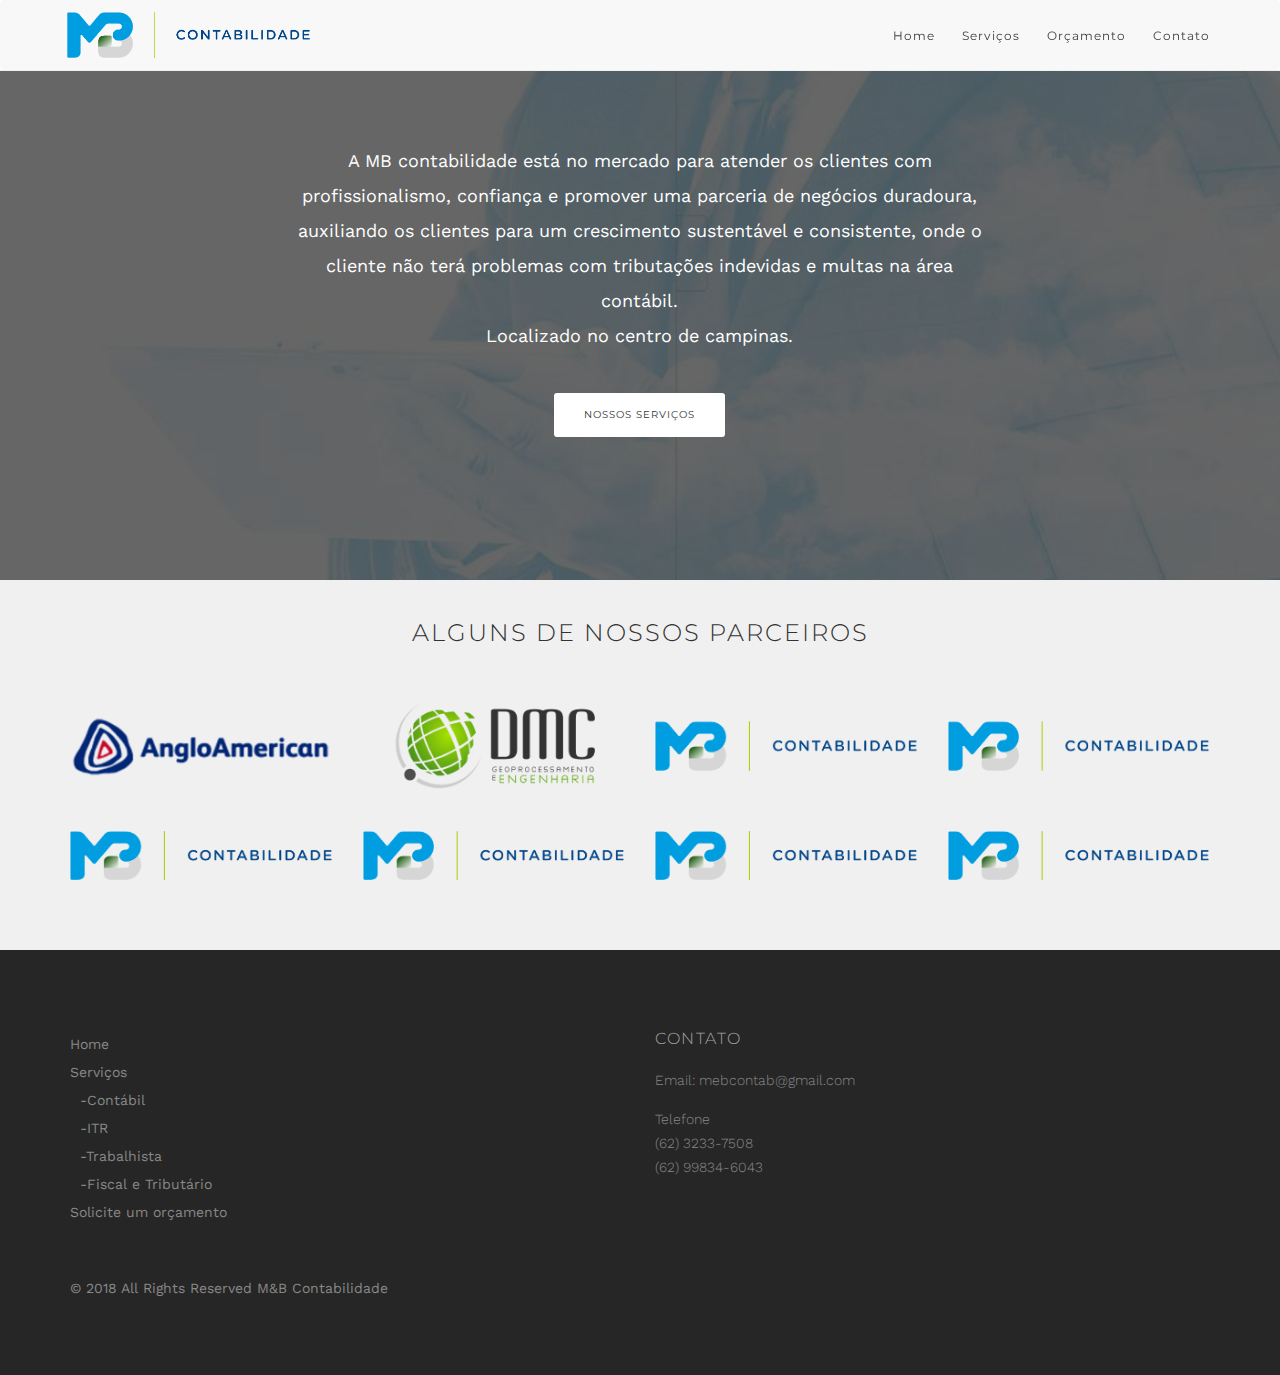
==== index.html @ 2c7b7f43 "site quase pronto" ====
<!DOCTYPE html>
<html lang="en">
	<head>
		<meta charset="UTF-8">
		<meta http-equiv="X-UA-Compatible" content="IE=edge">
		<meta name="viewport" content="width=device-width">
		<meta name="viewport" content="width=device-width, initial-scale=1">
		<!--[if IE]><meta http-equiv='X-UA-Compatible' content='IE=edge,chrome=1'><![endif]-->
		<meta name="viewport" content="width=device-width, initial-scale=1, maximum-scale=1">

		<title>Home Text &mdash; Mevis</title>

		<!-- Css Starts-->

		<!-- Bootstrap CSS -->
		<link href="css/bootstrap.min.css" rel="stylesheet">

		<!-- Font Icons CSS -->
		<link href="css/font-awesome.min.css" rel="stylesheet">
		<link href="css/pe-icon-7-stroke.css" rel="stylesheet">

		<!-- Meanmenu CSS -->
		<link href="css/meanmenu.css" rel="stylesheet">

		<!-- Owl Carousel CSS -->
		<link href="css/owl.carousel.css" rel="stylesheet">

		<!-- Magnific Popup CSS -->
		<link href="css/magnific-popup.css" rel="stylesheet">

		<!-- Main CSS -->
		<link href="css/style.css" rel="stylesheet">

		<style>
			.overlay-neg {
				display: none;
			}
			.section-title {
				margin-bottom: 30px;
			}
			.home-static {
				/* height: auto; */
				min-height: 580px;
			}
			@media only screen and (max-device-width: 480px) {
				.home-static p {
					font-size: 15px;
				}
				.home-static {
					height: auto;
					min-height: 580px;
				}
			}
		</style>
		<!-- Css Ends-->

		<!--[if lt IE 9]>
			<script src="https://oss.maxcdn.com/html5shiv/3.7.2/html5shiv.min.js"></script>
			<script src="https://oss.maxcdn.com/respond/1.4.2/respond.min.js"></script>
			<![endif]-->
	</head>

	<body>
		<!-- Preloader -->
		<!-- <div id="overlay">
			<div class="spinner"></div> 
		</div> -->
		<!-- /Preloader -->

		<!-- Header Area -->
		<header id="sticky-header" class="bg-333 overlay-neg">
			<div class="navbar navbar-default" role="navigation">
				<div class="container">
					<div class="row">
						<div class="col-md-3">
							<div class="logo">
								<a class="navbar-brand white-logo" href="index.html"><img src="images/logo-white.png" alt="" /></a>
								<a class="navbar-brand black-logo" href="index.html"><img src="images/logo-black.png" alt="" /></a>
							</div>
						</div>
						<div class="col-md-9">
							<div class="main-menu text-right">
								<nav>
									<ul class="menu">
										<li><a href="/">Home</a></li>
										<li><a href="/servicos.html">Serviços</a></li>
										<li><a href="/orcamento.html">Orçamento</a></li>
										<li><a href="/contato.html">Contato</a></li>
									</ul>
								</nav>
							</div>
							<div class="mobile-menu"></div>
						</div>
					</div>
				</div>
			</div>
			<!-- /.Navigation -->
			<!-- Search Bar -->
			<div class="mk-fullscreen-search-overlay" id="mk-search-overlay">
				<a href="#" class="mk-fullscreen-close" id="mk-fullscreen-close-button"><i class="pe-7s-close"></i></a>
				<div id="mk-fullscreen-search-wrapper">
					<form method="get" id="mk-fullscreen-searchform" action="#">
						<input type="text" value="" placeholder="Search" id="mk-fullscreen-search-input" required>
						<i class="pe-7s-search fullscreen-search-icon"><input value="" type="submit"></i>
					</form>
				</div>
			</div>
		</header><!-- /Header Area -->
	
		<!-- /Home Static -->
		<div class="home-static dark-overlay overlay-neg" style="background:url(images/banner/26.jpg) no-repeat fixed;">
			<div class="header-inner">
				<div class="header-table">
					<div class="col-md-offset-2 col-md-8" style="padding: 80px;">
<p>A MB contabilidade está no mercado para atender os clientes com profissionalismo, confiança e promover uma parceria de negócios duradoura, auxiliando os clientes para um crescimento sustentável e consistente, onde o cliente não terá problemas com tributações indevidas e multas na área contábil. 
<br>Localizado no centro de campinas.</p>
						<!-- <h2>Lorem Ipsum is not simply random</h2> -->
						<!-- <p>Contrary to popular belief, Lorem Ipsum is not simply random text. It has roots in a piece of classical Latin literature from 45 BC, making it over 2000 years old.</p> -->
						<a href="servicos.html" class="default-button white-bg">Nossos Serviços</a>
					</div>
				</div>
			</div>
		</div><!-- /Home Static -->
    
		<div class="page-wrapper overlay-neg">

			<!-- Services Area 2-->
			<section class="services-area-2 section-padding">
				<div class="container">
					<div class="row">
						<div class="section-title">
							<h2>Alguns de nossos parceiros</h2>
						</div>
					</div>
					<div class="row">
						<div class="col-md-3 col-sm-3 col-xs-6">
							<img src="images/logos/angloamerican.png">
						</div>
						<div class="col-md-3 col-sm-3 col-xs-6">
							<img src="images/logos/dmc.png">
						</div>
						<div class="col-md-3 col-sm-3 col-xs-6">
							<img src="images/logos/meb.png">
						</div>
						<div class="col-md-3 col-sm-3 col-xs-6">
							<img src="images/logos/meb.png">
						</div>
					</div>
					<div class="row">
						<div class="col-md-3 col-sm-3 col-xs-6">
							<img src="images/logos/meb.png">
						</div>
						<div class="col-md-3 col-sm-3 col-xs-6">
							<img src="images/logos/meb.png">
						</div>
						<div class="col-md-3 col-sm-3 col-xs-6">
							<img src="images/logos/meb.png">
						</div>
						<div class="col-md-3 col-sm-3 col-xs-6">
							<img src="images/logos/meb.png">
						</div>
					</div>
				</div>
			</section><!-- /Services Area 2-->

						<!-- Footer Area -->
			<footer class="site-footer footer-v2 overlay-neg">
                <div class="container">
                    <div class="row">
                        <div class="site-bottom clearfix">
                            <div class="col-md-6 col-sm-6 site-bottom-1">
                                <aside class="widget widget-nav">
                                    <ul class="menu">
                                        <li><a href="index.html">Home</a></li>
										<li><a href="servicos.html">Serviços</a></li>
										<ul class="menu" style="margin-left: 10px;">
											<li><a href="servicos.html">-Contábil</a></li>
											<li><a href="servicos.html">-ITR</a></li>
											<li><a href="servicos.html">-Trabalhista</a></li>
											<li><a href="servicos.html">-Fiscal e Tributário</a></li>
										</ul>
										<li><a href="orcamento.html">Solicite um orçamento</a></li>
                                    </ul>
                                </aside>
                            </div>
                            <div class="col-md-6 col-sm-6 site-bottom-4">
                                <aside class="widget widget-text">
                                    <h3 class="widget-title">Contato</h3>
								<p>Email: mebcontab<span style="display: none;">dgfdsfgdgfsdf</span>@gmail.com</p>
								<p>Telefone<br>
								(62) 3233-7508<br>
								(62) 99834-6043</p>
                                </aside>
                            </div>
                        </div>
                        <!-- .site-bottom -->
                        <div class="bottom-footer">
                            <div class="col-md-6 col-sm-4 pull-right">
                            </div>
                            <div class="col-md-6 col-sm-8">
                                <div class="copyright">
                                    <p>&copy; 2018 All Rights Reserved M&B Contabilidade</p>
                                </div>
                            </div>
                        </div>
                    </div>
                    <!-- .row -->
                </div>
            </footer><!-- /Footer Area -->

		</div>

		<!-- Scroll To Top Button -->
		<a class="page-scroll overlay-neg" href="#page-top" id="toTop"><span class="fa fa-angle-up"></span></a>


		<!-- Jquery JS -->
		<script src="js/jquery.min.js"></script>

		<!-- Bootstrap JS -->
		<script src="js/bootstrap.min.js"></script>

		<!-- Smooth Scroll JS -->
		<script src="js/SmoothScroll.js"></script>

		<!-- Jquery Easing Plugin -->
		<script src="js/jquery.easing.min.js"></script>

		<!-- Meanmenu Plugin -->
		<script src="js/jquery.meanmenu.js"></script>

		<!-- Jquery Scroll To Top Plugin -->
		<script src="js/jquery.scrollToTop.min.js"></script>

		<!-- Jquery Form Validation Plugin -->
		<script src="js/jqBootstrapValidation.js"></script>

		<!-- Magnific Popup Plugin JS -->
		<script src="js/magnific-popup.min.js"></script>

		<!-- Owl Carousel Plugin -->
		<script src="js/owl.carousel.min.js"></script>

		<!-- Imagesloaded JS -->
		<script src="js/imagesloaded.pkgd.min.js"></script>

		<!-- Isotope JS -->
		<script src="js/isotope.pkgd.min.js"></script>

		<!-- Contact Form Javascript -->
		<script src="js/contact.js"></script>

		<!-- Plugin Js -->
		<script src="js/plugins.js"></script>

		<!-- Main Javascript -->
		<script src="js/main.js"></script>
		
	</body>

</html>
---- css/pe-icon-7-stroke.css ----
@font-face {
	font-family: 'Pe-icon-7-stroke';
	src:url('../fonts/Pe-icon-7-stroke.eot?d7yf1v');
	src:url('../fonts/Pe-icon-7-stroke.eot?#iefixd7yf1v') format('embedded-opentype'),
		url('../fonts/Pe-icon-7-stroke.woff?d7yf1v') format('woff'),
		url('../fonts/Pe-icon-7-stroke.ttf?d7yf1v') format('truetype'),
		url('../fonts/Pe-icon-7-stroke.svg?d7yf1v#Pe-icon-7-stroke') format('svg');
	font-weight: normal;
	font-style: normal;
}

[class^="pe-7s-"], [class*=" pe-7s-"] {
	display: inline-block;
	font-family: 'Pe-icon-7-stroke';
	speak: none;
	font-style: normal;
	font-weight: normal;
	font-variant: normal;
	text-transform: none;
	line-height: 1;

	/* Better Font Rendering =========== */
	-webkit-font-smoothing: antialiased;
	-moz-osx-font-smoothing: grayscale;
}

.pe-7s-album:before {
	content: "\e6aa";
}
.pe-7s-arc:before {
	content: "\e6ab";
}
.pe-7s-back-2:before {
	content: "\e6ac";
}
.pe-7s-bandaid:before {
	content: "\e6ad";
}
.pe-7s-car:before {
	content: "\e6ae";
}
.pe-7s-diamond:before {
	content: "\e6af";
}
.pe-7s-door-lock:before {
	content: "\e6b0";
}
.pe-7s-eyedropper:before {
	content: "\e6b1";
}
.pe-7s-female:before {
	content: "\e6b2";
}
.pe-7s-gym:before {
	content: "\e6b3";
}
.pe-7s-hammer:before {
	content: "\e6b4";
}
.pe-7s-headphones:before {
	content: "\e6b5";
}
.pe-7s-helm:before {
	content: "\e6b6";
}
.pe-7s-hourglass:before {
	content: "\e6b7";
}
.pe-7s-leaf:before {
	content: "\e6b8";
}
.pe-7s-magic-wand:before {
	content: "\e6b9";
}
.pe-7s-male:before {
	content: "\e6ba";
}
.pe-7s-map-2:before {
	content: "\e6bb";
}
.pe-7s-next-2:before {
	content: "\e6bc";
}
.pe-7s-paint-bucket:before {
	content: "\e6bd";
}
.pe-7s-pendrive:before {
	content: "\e6be";
}
.pe-7s-photo:before {
	content: "\e6bf";
}
.pe-7s-piggy:before {
	content: "\e6c0";
}
.pe-7s-plugin:before {
	content: "\e6c1";
}
.pe-7s-refresh-2:before {
	content: "\e6c2";
}
.pe-7s-rocket:before {
	content: "\e6c3";
}
.pe-7s-settings:before {
	content: "\e6c4";
}
.pe-7s-shield:before {
	content: "\e6c5";
}
.pe-7s-smile:before {
	content: "\e6c6";
}
.pe-7s-usb:before {
	content: "\e6c7";
}
.pe-7s-vector:before {
	content: "\e6c8";
}
.pe-7s-wine:before {
	content: "\e6c9";
}
.pe-7s-cloud-upload:before {
	content: "\e68a";
}
.pe-7s-cash:before {
	content: "\e68c";
}
.pe-7s-close:before {
	content: "\e680";
}
.pe-7s-bluetooth:before {
	content: "\e68d";
}
.pe-7s-cloud-download:before {
	content: "\e68b";
}
.pe-7s-way:before {
	content: "\e68e";
}
.pe-7s-close-circle:before {
	content: "\e681";
}
.pe-7s-id:before {
	content: "\e68f";
}
.pe-7s-angle-up:before {
	content: "\e682";
}
.pe-7s-wristwatch:before {
	content: "\e690";
}
.pe-7s-angle-up-circle:before {
	content: "\e683";
}
.pe-7s-world:before {
	content: "\e691";
}
.pe-7s-angle-right:before {
	content: "\e684";
}
.pe-7s-volume:before {
	content: "\e692";
}
.pe-7s-angle-right-circle:before {
	content: "\e685";
}
.pe-7s-users:before {
	content: "\e693";
}
.pe-7s-angle-left:before {
	content: "\e686";
}
.pe-7s-user-female:before {
	content: "\e694";
}
.pe-7s-angle-left-circle:before {
	content: "\e687";
}
.pe-7s-up-arrow:before {
	content: "\e695";
}
.pe-7s-angle-down:before {
	content: "\e688";
}
.pe-7s-switch:before {
	content: "\e696";
}
.pe-7s-angle-down-circle:before {
	content: "\e689";
}
.pe-7s-scissors:before {
	content: "\e697";
}
.pe-7s-wallet:before {
	content: "\e600";
}
.pe-7s-safe:before {
	content: "\e698";
}
.pe-7s-volume2:before {
	content: "\e601";
}
.pe-7s-volume1:before {
	content: "\e602";
}
.pe-7s-voicemail:before {
	content: "\e603";
}
.pe-7s-video:before {
	content: "\e604";
}
.pe-7s-user:before {
	content: "\e605";
}
.pe-7s-upload:before {
	content: "\e606";
}
.pe-7s-unlock:before {
	content: "\e607";
}
.pe-7s-umbrella:before {
	content: "\e608";
}
.pe-7s-trash:before {
	content: "\e609";
}
.pe-7s-tools:before {
	content: "\e60a";
}
.pe-7s-timer:before {
	content: "\e60b";
}
.pe-7s-ticket:before {
	content: "\e60c";
}
.pe-7s-target:before {
	content: "\e60d";
}
.pe-7s-sun:before {
	content: "\e60e";
}
.pe-7s-study:before {
	content: "\e60f";
}
.pe-7s-stopwatch:before {
	content: "\e610";
}
.pe-7s-star:before {
	content: "\e611";
}
.pe-7s-speaker:before {
	content: "\e612";
}
.pe-7s-signal:before {
	content: "\e613";
}
.pe-7s-shuffle:before {
	content: "\e614";
}
.pe-7s-shopbag:before {
	content: "\e615";
}
.pe-7s-share:before {
	content: "\e616";
}
.pe-7s-server:before {
	content: "\e617";
}
.pe-7s-search:before {
	content: "\e618";
}
.pe-7s-film:before {
	content: "\e6a5";
}
.pe-7s-science:before {
	content: "\e619";
}
.pe-7s-disk:before {
	content: "\e6a6";
}
.pe-7s-ribbon:before {
	content: "\e61a";
}
.pe-7s-repeat:before {
	content: "\e61b";
}
.pe-7s-refresh:before {
	content: "\e61c";
}
.pe-7s-add-user:before {
	content: "\e6a9";
}
.pe-7s-refresh-cloud:before {
	content: "\e61d";
}
.pe-7s-paperclip:before {
	content: "\e69c";
}
.pe-7s-radio:before {
	content: "\e61e";
}
.pe-7s-note2:before {
	content: "\e69d";
}
.pe-7s-print:before {
	content: "\e61f";
}
.pe-7s-network:before {
	content: "\e69e";
}
.pe-7s-prev:before {
	content: "\e620";
}
.pe-7s-mute:before {
	content: "\e69f";
}
.pe-7s-power:before {
	content: "\e621";
}
.pe-7s-medal:before {
	content: "\e6a0";
}
.pe-7s-portfolio:before {
	content: "\e622";
}
.pe-7s-like2:before {
	content: "\e6a1";
}
.pe-7s-plus:before {
	content: "\e623";
}
.pe-7s-left-arrow:before {
	content: "\e6a2";
}
.pe-7s-play:before {
	content: "\e624";
}
.pe-7s-key:before {
	content: "\e6a3";
}
.pe-7s-plane:before {
	content: "\e625";
}
.pe-7s-joy:before {
	content: "\e6a4";
}
.pe-7s-photo-gallery:before {
	content: "\e626";
}
.pe-7s-pin:before {
	content: "\e69b";
}
.pe-7s-phone:before {
	content: "\e627";
}
.pe-7s-plug:before {
	content: "\e69a";
}
.pe-7s-pen:before {
	content: "\e628";
}
.pe-7s-right-arrow:before {
	content: "\e699";
}
.pe-7s-paper-plane:before {
	content: "\e629";
}
.pe-7s-delete-user:before {
	content: "\e6a7";
}
.pe-7s-paint:before {
	content: "\e62a";
}
.pe-7s-bottom-arrow:before {
	content: "\e6a8";
}
.pe-7s-notebook:before {
	content: "\e62b";
}
.pe-7s-note:before {
	content: "\e62c";
}
.pe-7s-next:before {
	content: "\e62d";
}
.pe-7s-news-paper:before {
	content: "\e62e";
}
.pe-7s-musiclist:before {
	content: "\e62f";
}
.pe-7s-music:before {
	content: "\e630";
}
.pe-7s-mouse:before {
	content: "\e631";
}
.pe-7s-more:before {
	content: "\e632";
}
.pe-7s-moon:before {
	content: "\e633";
}
.pe-7s-monitor:before {
	content: "\e634";
}
.pe-7s-micro:before {
	content: "\e635";
}
.pe-7s-menu:before {
	content: "\e636";
}
.pe-7s-map:before {
	content: "\e637";
}
.pe-7s-map-marker:before {
	content: "\e638";
}
.pe-7s-mail:before {
	content: "\e639";
}
.pe-7s-mail-open:before {
	content: "\e63a";
}
.pe-7s-mail-open-file:before {
	content: "\e63b";
}
.pe-7s-magnet:before {
	content: "\e63c";
}
.pe-7s-loop:before {
	content: "\e63d";
}
.pe-7s-look:before {
	content: "\e63e";
}
.pe-7s-lock:before {
	content: "\e63f";
}
.pe-7s-lintern:before {
	content: "\e640";
}
.pe-7s-link:before {
	content: "\e641";
}
.pe-7s-like:before {
	content: "\e642";
}
.pe-7s-light:before {
	content: "\e643";
}
.pe-7s-less:before {
	content: "\e644";
}
.pe-7s-keypad:before {
	content: "\e645";
}
.pe-7s-junk:before {
	content: "\e646";
}
.pe-7s-info:before {
	content: "\e647";
}
.pe-7s-home:before {
	content: "\e648";
}
.pe-7s-help2:before {
	content: "\e649";
}
.pe-7s-help1:before {
	content: "\e64a";
}
.pe-7s-graph3:before {
	content: "\e64b";
}
.pe-7s-graph2:before {
	content: "\e64c";
}
.pe-7s-graph1:before {
	content: "\e64d";
}
.pe-7s-graph:before {
	content: "\e64e";
}
.pe-7s-global:before {
	content: "\e64f";
}
.pe-7s-gleam:before {
	content: "\e650";
}
.pe-7s-glasses:before {
	content: "\e651";
}
.pe-7s-gift:before {
	content: "\e652";
}
.pe-7s-folder:before {
	content: "\e653";
}
.pe-7s-flag:before {
	content: "\e654";
}
.pe-7s-filter:before {
	content: "\e655";
}
.pe-7s-file:before {
	content: "\e656";
}
.pe-7s-expand1:before {
	content: "\e657";
}
.pe-7s-exapnd2:before {
	content: "\e658";
}
.pe-7s-edit:before {
	content: "\e659";
}
.pe-7s-drop:before {
	content: "\e65a";
}
.pe-7s-drawer:before {
	content: "\e65b";
}
.pe-7s-download:before {
	content: "\e65c";
}
.pe-7s-display2:before {
	content: "\e65d";
}
.pe-7s-display1:before {
	content: "\e65e";
}
.pe-7s-diskette:before {
	content: "\e65f";
}
.pe-7s-date:before {
	content: "\e660";
}
.pe-7s-cup:before {
	content: "\e661";
}
.pe-7s-culture:before {
	content: "\e662";
}
.pe-7s-crop:before {
	content: "\e663";
}
.pe-7s-credit:before {
	content: "\e664";
}
.pe-7s-copy-file:before {
	content: "\e665";
}
.pe-7s-config:before {
	content: "\e666";
}
.pe-7s-compass:before {
	content: "\e667";
}
.pe-7s-comment:before {
	content: "\e668";
}
.pe-7s-coffee:before {
	content: "\e669";
}
.pe-7s-cloud:before {
	content: "\e66a";
}
.pe-7s-clock:before {
	content: "\e66b";
}
.pe-7s-check:before {
	content: "\e66c";
}
.pe-7s-chat:before {
	content: "\e66d";
}
.pe-7s-cart:before {
	content: "\e66e";
}
.pe-7s-camera:before {
	content: "\e66f";
}
.pe-7s-call:before {
	content: "\e670";
}
.pe-7s-calculator:before {
	content: "\e671";
}
.pe-7s-browser:before {
	content: "\e672";
}
.pe-7s-box2:before {
	content: "\e673";
}
.pe-7s-box1:before {
	content: "\e674";
}
.pe-7s-bookmarks:before {
	content: "\e675";
}
.pe-7s-bicycle:before {
	content: "\e676";
}
.pe-7s-bell:before {
	content: "\e677";
}
.pe-7s-battery:before {
	content: "\e678";
}
.pe-7s-ball:before {
	content: "\e679";
}
.pe-7s-back:before {
	content: "\e67a";
}
.pe-7s-attention:before {
	content: "\e67b";
}
.pe-7s-anchor:before {
	content: "\e67c";
}
.pe-7s-albums:before {
	content: "\e67d";
}
.pe-7s-alarm:before {
	content: "\e67e";
}
.pe-7s-airplay:before {
	content: "\e67f";
}
---- css/style.css ----
/*
----------------------------------------------
Project Name: 	Mevis
Version: 		1.0
Type: 			Multipurpose HTML Template
Last change:    24.12.2017
Author: 		Weblos
Primary use:    Multipurpose Template
-----------------------------------------------
*/


/* Google Fonts */

/* 
font-family: 'Montserrat', sans-serif;
font-family: 'Work Sans', sans-serif;
*/

@import url('https://fonts.googleapis.com/css?family=Montserrat:300,400,700|Work+Sans:300,400,700');




/*------------------------------------------------------------------------
[Table of Contents]


1. Base CSS
2. Typography
	2.1. Heading styles
	2.2. Paragraph styles
	2.3. Margin styles
	2.4. Padding styles
3. Preloader
4. Buttons
5. Sections style
6. Back to top
7. Section typography
8. Header area
	8.1. Header area typography
	8.2. Navbar logo styles
9. Home Video
10. Featured Section
11. Home Static
12. Home Parallax
13. Home Text
14. Photography Home
15. Services Area 
16. About Area
17. Masonary Blog
18. Portfolio Area
19. Single Portfolio
20. FAQs-area
21. Pricing Area
22. Team-area
23. Blog-area
24. single-blog-post
25. Contact Area
26. Map Area
27. Instagram Area
28. Footer Area
29. Footer Area 2
30. Responsive Media queries

/*---------------------------------------------------------------------------

# [Color Codes]


# Dark (Black): #333333
# Dem-dark (Dim Black): #666666
# Gray (Gray): #DDDDDD
# White: #FFFFFF

# */


/*----------------------------------------------------------------------------

[Typography]


Body:		font-size: 14px, font-family: 'Work Sans', sans-serif;
Heading:	font-family: 'Montserrat', sans-serif;
Paragraph:	font-size: 13px, font-family: 'Work Sans', sans-serif;

-------------------------------------------------------------------------------*/


/* ==============================
   Base Css
   ============================== */

.alignleft {
	float: left;
	margin-right: 15px;
}
.alignright {
	float: right;
	margin-left: 15px;
}
.aligncenter {
	display: block;
	margin: 0 auto 15px;
}
a,button,input {
	text-decoration: none;
	transition: 0.4s;
}
button:focus,a:focus {
	outline: 0px solid;
}
.btn:focus {
	outline: 0px solid;
}
img {
	max-width: 100%;
	height: auto;
}
h1, h2, h3, h4, h5 {
	margin: 0 0 15px;
	font-family:'Montserrat', sans-serif;
}
h4, h3, h5 {
	font-family: 'Montserrat', sans-serif;
	font-weight:400;
	text-transform: uppercase;
}
html{
	overflow-y: scroll;
    -ms-overflow-style: scrollbar;
}
html, body{
	height: 100%;
	-webkit-font-smoothing: antialiased;
}

body {
	font-family: 'Work Sans', sans-serif;
	font-size: 14px;
	height: 100%;
	-webkit-font-smoothing: antialiased;
	-moz-osx-font-smoothing: grayscale;
	font-weight:400;
}

.page-wrapper div{
    overflow: hidden;
}
a:hover {
	text-decoration: none;
}
a:focus {
	text-decoration: none;
}
textarea:focus, input[type="text"]:focus, input[type="password"]:focus, input[type="email"]:focus, input[type="color"]:focus {
	
	box-shadow: 0 0 0;
	outline: 0 none;
}

.home-rtl {
	direction:rtl;
}

.buttonBar {
	font-size:0px;
}

/* Remove Chrome Input Field's Unwanted Yellow Background Color */

input:-webkit-autofill, input:-webkit-autofill:hover, input:-webkit-autofill:focus {
	-webkit-box-shadow: 0 0 0px 1000px white inset;
}

ul {
	margin:0;
	padding:0;
}

li {
	list-style:none;
}

.morphext>.animated {
	display: inline-block;
}
::-moz-selection {
	color: #333;
	background: #dcdcdc;
}
::-webkit-selection {
	color: #333;
	background: #dcdcdc;
}
::-o-selection {
	color: #333;
	background: #dcdcdc;
}
::selection {
	color: #333;
	background: #dcdcdc;
}
section {
	height: 100%;
}

/* ==============================
   Heading styles
   ============================== */

h1 {
	
}
h2 {
	font-size:24px;
	font-weight:300;
}
h3 {
	
}
h4 {
	letter-spacing:2px;
	font-size:20px;
	font-weight:300;
}
h5 {
	
}

h6 {
	
}


/* ==============================
   Paragraph Style
   ============================== */
p {
	font-size: 14px;
    line-height: 25px;
    font-family: 'Work Sans', sans-serif;
    font-weight: 400;
    margin: 0;
}


/* ==============================
   Margin Top styles
   ============================== */
.mar-0 {
	margin: 0 !important;
}
.mt-10 {
	margin-top: 10px !important;
}
.mt-20 {
	margin-top: 20px !important;
}
.mt-30 {
	margin-top: 30px !important;
}
.mt-40 {
	margin-top: 40px !important;
}
.mt-50 {
	margin-top: 50px !important;
}
.mt-60 {
	margin-top: 60px !important;
}


/* ==============================
   Margin Bottom Styles
   ============================== */
.mb-10 {
	margin-bottom: 10px !important;
}
.mb-20 {
	margin-bottom: 20px !important;
}
.mb-30 {
	margin-bottom: 30px !important;
}
.mb-40 {
	margin-bottom: 40px !important;
}
.mb-50 {
	margin-bottom: 50px !important;
}
.mb-60 {
	margin-bottom: 60px !important;
}


/* ==============================
   Padding Top Styles
   ============================== */
.pad-0 {
	padding: 0 !important;
}
.pt-10 {
	padding-top: 10px !important;
}
.pt-20 {
	padding-top: 20px !important;
}
.pt-30 {
	padding-top: 30px !important;
}
.pt-40 {
	padding-top: 40px !important;
}
.pt-50 {
	padding-top: 50px !important;
}
.pt-60 {
	padding-top: 60px !important;
}


/* ==============================
   Padding Bottom Styles
   ============================== */
.pb-10 {
	padding-bottom: 10px !important;
}
.pb-20 {
	padding-bottom: 20px !important;
}
.pb-30 {
	padding-bottom: 30px !important;
}
.pb-40 {
	padding-bottom: 40px !important;
}
.pb-50 {
	padding-bottom: 50px !important;
}
.pb-60 {
	padding-bottom: 60px !important;
}


/* ==============================
   Default Button styles
   ============================== */
.default-button {
	font-size: 10px;
    padding: 15px 30px;
    text-transform: uppercase;
    letter-spacing: 1px;
	font-weight:400;
	border-radius:3px;
	border:0px;
	display:inline-block;
	font-family:'Montserrat', sans-serif;
}


/* ==============================
   Small Button Style
   ============================== */
.button-small {
	font-size: 12px;
	padding: 10px 25px;
}


/* ==============================
   Big Button Style
   ============================== */
.button-big {
	padding: 15px 30px;
	font-size: 13px;
}


/* ==============================
   Button With Dark Color
   ============================== */
.dark-bg {
	background:#333;
	color:#fff;
}
.dark-bg:hover {
	background:#515151;
	color:#fff;
}

/* ==============================
   Button With white Color
   ============================== */

.white-bg {
	background:#fff;
	color:#333;
}
.white-bg:hover {
	background:#c5c5c5;
	color:#333;
}


/* ==============================
   Background colors
   ============================== */
.asphalt-bg {
	background: #1F1F1F;
}


/* ==============================
   Asphalt Color
   ============================== */

.gray-bg {
	background:#F0F0F0;
}

/* Section Styles */

.section-padding {
	padding: 40px 0;
}
.onepage-template .section-padding {
	padding: 90px 0;
}
.section-title {
	text-align: center;
	margin-bottom: 0px;
}
.section-title h2 {
	font-family: 'Montserrat', sans-serif;
	letter-spacing: 2px;
    font-size: 24px;
    font-weight: 300;
	text-transform: uppercase;
}
.section-title p{
	font-family: 'Montserrat', sans-serif;
	font-weight:400;
	font-size:12px;
	letter-spacing:3px;
	text-transform:uppercase;
}

/* Section Colors */

.cloud-bg {
	background: #F3F3F3;
	color: #3C3C3C;
}

/* Preloader Style */
.spinner{
    width: 50px;
    height: 50px;
    
    border: 2px solid #666;
    border-top:3px solid #333;
    border-radius: 100%;
    
    position: absolute;
    top:0;
    bottom:0;
    left:0;
    right: 0;
    margin: auto;
    
    animation: spin 1s infinite linear;
}

@keyframes spin {
    from{
        transform: rotate(0deg);
    }to{
        transform: rotate(360deg);
    }
}

#overlay{
	height:100%;
	width:100%;
	background:#ddd;
	position:fixed;
	left:0;
	top:0;
	z-index:99999;
 }





/* Back to Top Button Style */

#toTop {
	display: none;
	position: fixed;
	bottom: 25px;
	right: 25px;
	filter: alpha(opacity=40);
	font-size: 40px;
	color: #111111;
	transition: 0.4s;
	z-index: 1000;
	text-decoration: none;
}
#toTop span {
    font-size: 14px;
    background: #666;
    color: #fff;
    transition: .4s;
    height: 40px;
    width: 40px;
    text-align: center;
    line-height: 40px;
}

#toTop span:hover {
	background:#333;
}


/* ==============================
   Default Section Css
   ============================== */
.relative {
	position: relative;
}
.absolute {
	position: absolute;
}
.border-none {
	border: none;
}
.sections-padding {
	padding: 100px 0;
}
.section-head {
	color: #3C3C3C;
	padding-bottom: 50px;
}
.overflow-hidden {
	overflow: hidden;
}

.white-overlay {
	background-size: cover !important;
	position: relative;
	color: #000;
	z-index: 1;
}

.white-overlay:after {
	position: absolute;
	left: 0;
	top: 0;
	height: 100%;
	width: 100%;
	background: #fff;
	content: "";
	z-index: -1;
	opacity: .6;
}

.dark-overlay {
	background-size: cover !important;
	position: relative;
	color: #000;
	z-index: 1;
}

.dark-overlay:after {
	position: absolute;
	left: 0;
	top: 0;
	height: 100%;
	width: 100%;
	background: #000;
	content: "";
	z-index: -1;
	opacity: .6;
}

.yt-video-overlay {
	position: relative;
}
.yt-video-overlay:before {
	background: #000;
    content: "";
    height: 100%;
    left: 0;
    position: absolute;
    top: 0;
    width: 100%;
    z-index: 9;
	opacity:0.6;
}


/* ==============================
   Header Area
   ============================== */
header#sticky-header {
    position: absolute;
    display: block;
    width: 100%;
    left: 0;
    top: 0;
    z-index: 100;
	transition:.4s;
}


.black-logo {
	display:none;
}
  

.sticky-menu .black-logo {
	display:block;
}  

.sticky-menu .white-logo {
	display:none;
}
   
   
.navbar-default {
	/* background: transparent; */
    border: 0px;
    color: #fff;
    margin-bottom: 0;
}

.sticky-menu {
    background: #fff !important;
    position: fixed !important;
	transition:.4s;
	border-bottom: 1px solid #F0F0F0 !important;
}

.sticky-menu .main-menu ul li a {
	color:#3C3C3C;
}

.navbar-default .navbar-nav>.open>a, .navbar-default .navbar-nav>.open>a:focus, .navbar-default .navbar-nav>.open>a:hover {
	background-color:transparent !important;
}

/* Main Menu */
.main-menu ul {
	margin-top:25px;
}
.main-menu {} .main-menu ul {} .main-menu ul li {
    display: inline-block;
    margin-left: 22px;
    position: relative;
}
.mean-bar {	
    
}
.main-menu ul li a {
    color: #fff;
    font-family: 'Montserrat', sans-serif;
    font-size: 12px;
    font-weight: 400;
    position: relative;
	padding-bottom:30px;
	letter-spacing:1px;
	transition:.4s;
}
.main-menu ul li a span {
    font-size: 15px;
    font-weight: 700;
	line-height:10px;
}
.main-menu ul li:hover > a {
    /*color: #929292;*/
}
.main-menu ul li ul {
    background: #fff none repeat scroll 0 0;
    box-shadow: 0 6px 12px rgba(0, 0, 0, 0.176);
    left: 0;
    opacity: 0;
    position: absolute;
    text-align: left;
    top: 100%;
    transition: all 0.3s ease 0s;
    visibility: hidden;
    width: 190px;
    z-index: 999;
}
.main-menu ul li:hover > ul {
    opacity: 1;
    visibility: visible;
}
.main-menu ul li ul li a {} .main-menu ul li ul li {
    display: block;
    margin: 0;
    padding: 0;
    transition: all .3s ease 0s;
}
.main-menu ul li ul li:hover {
    background: #f5f5f5;
	padding-left: 5px;
}
.main-menu ul li ul li a {    
	color: #3c3c3c;
    display: block;
    padding: 10px 15px;
    text-transform: capitalize;
}
.main-menu ul li ul li:first-child {
    border-top: none;
}
.main-menu ul li ul li:hover > a {
    padding-left: 15px
}
.main-menu ul li ul li a:before {
    display: none
}
.main-menu ul li ul li > ul {
    left: 100%;
    margin-top: 0;
    opacity: 0;
    position: absolute;
    top: 45%;
    visibility: hidden;
}

.menudrop-left {
	left:-100% !important;
}

.main-menu ul li ul li:hover > ul {
    top: 0;
}
.main-menu.text-right span {
    float: right;
}
.mean-container .mean-bar {
    background: transparent none repeat scroll 0 0;
    min-height: 0;
    padding: 0;
}
.mean-container a.meanmenu-reveal {
    color: #fff;
    margin-top: -51px;
    padding: 4px 0;
    position: absolute;
}
.sticky-menu .mean-container a.meanmenu-reveal {
    color: #3C3C3C;
	transition:0.0s;
	padding-right: 8px;
}

.mean-container a.meanmenu-reveal span {
    background-color: #333;
}

.mean-container .mean-nav {
    margin-top: 0px;
	background:#333 !important;
}

.mean-container .mean-nav ul li a {
	border:0px !important;
	text-transform:capitalize;
	font-size:13px;
	letter-spacing:1px;
}
.mean-container .mean-nav ul li a.mean-expand {
	background:#666 !important;
	margin-top:0px;
	border:0px !important;
}
.mean-container .mean-nav ul li a.mean-expand:hover {	
	background:rgba(255,255,255,0.1) !important;
}

.meanmenu-reveal {
	border:0px !important;
}

.meanmenu-reveal i {
    width: 100%;
    height: 100%;
    padding: 0;
    font-size: 18px;
    line-height: 24px;
    transition: 0.6s;
}

.bg-333 {
	background:#666;
}


/* Search Bar CSS */

.navbar-search-mob {
	float: right;
    margin-top: 26px;
    margin-right: 40px;
    margin-left: 11px;
	display:none;
}
.navbar-search-mob a span {
	color: #fff;
	font-size: 20px;
    font-weight: 400;
	line-height:17px;
}
.sticky-menu .navbar-search-mob a span {
	color: #3C3C3C;
}

.mk-fullscreen-search-overlay #mk-fullscreen-search-wrapper #mk-fullscreen-searchform input[type=submit] {
  position: absolute;
  width: 100%;
  height: 100%;
  background-color: transparent;
  border: 0;
  right: 0;
  top: 0;
}
#mk-fullscreen-searchform:focus{
  outline: none;
  border: none;
}

.mk-fullscreen-search-overlay #mk-fullscreen-search-wrapper #mk-fullscreen-searchform .fullscreen-search-icon {
  font-size: 30px;
  position: absolute;
  right: 15px;
  width: 25px;
  top: 8px;
  color: #fff;
  color: rgba(255, 255, 255, .2);
  -webkit-transition: all .2s ease-out;
  -moz-transition: all .2s ease-out;
  -ms-transition: all .2s ease-out;
  -o-transition: all .2s ease-out;
  transition: all .2s ease-out;
}
.fullscreen-search-icon:hover,
.fullscreen-search-icon:focus{
  border: none;
  outline: none;
  color: #fff !important;
  -webkit-transition: transform ease-out .2s;
  -moz-transition: transform ease-out .2s;
  -ms-transition: transform ease-out .2s;
  -o-transition: transform ease-out .2s;
  transition: transform ease-out .2s;
}

#mk-fullscreen-searchform {
  position: relative;
  vertical-align: middle;
}

.mk-fullscreen-search-overlay #mk-fullscreen-search-wrapper #mk-fullscreen-searchform #mk-fullscreen-search-input {
  width: 100%;
  background-color: transparent;
  -webkit-box-shadow: 0 2px 0 0 rgba(255, 255, 255, .1);
  -moz-box-shadow: 0 2px 0 0 rgba(255, 255, 255, .1);
  box-shadow: 0 2px 0 0 rgba(255, 255, 255, .1);
  border: 0;
  font-weight:300;
  font-size: 30px;
  color: #fff;
  -webkit-transition: all .3s ease-out;
  -moz-transition: all .3s ease-out;
  -ms-transition: all .3s ease-out;
  -o-transition: all .3s ease-out;
  transition: all .3s ease-out;
}
.mk-fullscreen-search-overlay #mk-fullscreen-search-wrapper #mk-fullscreen-searchform #mk-fullscreen-search-input:focus{
  border: none;
  outline: none;
  -webkit-box-shadow: 0 2px 0 0 rgb(197, 197, 197);
  -moz-box-shadow: 0 2px 0 0 rgb(197, 197, 197);
  box-shadow: 0 2px 0 0 rgb(197, 197, 197);
}

.mk-fullscreen-search-overlay.mk-fullscreen-search-overlay-show {
  visibility: visible;
  opacity: 1;
}

.mk-fullscreen-search-overlay {
  width: 100%;
  height: 100%;
  position: fixed;
  top: 0;
  left: 0;
  opacity: 0;
  visibility: hidden;
  background-color: #333;
  text-align: center;
  -webkit-transition: all ease-in-out .25s;
  -moz-transition: all ease-in-out .25s;
  -ms-transition: all ease-in-out .25s;
  -o-transition: all ease-in-out .25s;
  transition: all ease-in-out .25s;
}


.mk-fullscreen-search-overlay {
  z-index: 999;
}

.mk-fullscreen-search-overlay .mk-fullscreen-close:link,
.mk-fullscreen-search-overlay .mk-fullscreen-close:visited {
  color: #fff;
}

.mk-fullscreen-search-overlay .mk-fullscreen-close {
  position: absolute;
  right: 15px;
  top: 80px;
  font-size: 45px;
  font-weight:300;
}

.mk-fullscreen-search-overlay.mk-fullscreen-search-overlay-show #mk-fullscreen-search-wrapper {
  opacity: 1;
  visibility: visible;
}

.mk-fullscreen-search-overlay #mk-fullscreen-search-wrapper {
  display: inline-block;
  width:55%;
  vertical-align: middle;
  text-align: center;
  font-size: 18px;
  opacity: 0;
  visibility: hidden;
  -webkit-transition: all ease-in-out .3s;
  -moz-transition: all ease-in-out .3s;
  -ms-transition: all ease-in-out .3s;
  -o-transition: all ease-in-out .3s;
  transition: all ease-in-out .3s;
}

.mk-search-trigger {
  -webkit-transition: color .2s ease-in-out;
  -moz-transition: color .2s ease-in-out;
  -ms-transition: color .2s ease-in-out;
  -o-transition: color .2s ease-in-out;
  transition: color .2s ease-in-out
}

/* Search Button */

#main-nav {
	margin: 0;
    border: 0;
    padding: 10px 0;
    font-size: 13px;
    text-transform: uppercase;
    font-weight: 400;
    letter-spacing: 1px;
}

.navbar-brand {
    height: 70px;
    padding:0 !important;
}

.navbar-brand img{
    height: 100%;
	width:auto;
    padding:12px;
}

#main-nav li a{
    color: #3c3c3c;
	font-size:12px;
	font-family:'PT Serif', serif;
}
 
#main-nav li a span{
    font-size:18px;
	font-weight:700;
}
 
#main-nav li a i{
    font-size:13px;
	font-weight:700;
}
/*	Dropdown Menu  */

.custom-dropdown {
	right:inherit !important;
	border-radius:0px;
	border:0px;
	font-size:12px;
	padding:0;
	box-shadow:none;
	background:transparent;
	padding-top:13px;
	outline:0px;
}

.custom-dropdown a{
	padding:13px 20px !important;
	font-size:11px !important;
	background:#3c3c3c;
	color:#fff !important;
}

.custom-dropdown a:hover{
	background:#d0d1d2 !important;
	color:#3c3c3c !important;
}

/* Overlay on image */
.fill {
    width: 100%;
    height: 100%;
    background-position: center !important;
}

/* Main Slider */
.slider-area {
	background:#5E5E5F;
}
.single-slider {
	height:100vh;
	background-size:cover !important;
}

.slider-box {
	display:table;
	width:100%;
	height:100%;
	text-align:center;
	z-index: 10;
}

.display-table {
    display: table;
    height: 100%;
    width: 100%;
}

.table-cell {
	display:table-cell;
	vertical-align:middle;
}

.slider-content:hover {
	
}

.slider-content .owl-nav div {
	height: 45px;
    width: 35px;
    background: #fff;
    text-align: center;
    position: absolute;
    top: 50%;
    transform: translateY(-50%);
    line-height: 45px;
    font-size: 24px;
    border-radius: 3px;
}

.slider-content .owl-nav div.owl-next {
	left:auto;
	right:15px;
}
.slider-content .owl-nav div.owl-prev {
	left:15px;
}
.slider-content-vid .owl-nav div {
	height:50px;
	width:50px;
	background:#fff;
	text-align:center;
	position:absolute;
	top:50%;
	transform:translateY(-50%);
	line-height:50px;
	font-size:24px;
}

.slider-content-vid .owl-nav div.owl-next {
	left:auto;
	right:15px;
}
.slider-content-vid .owl-nav div.owl-prev {
	left:15px;
}

.slider-caption {
	width: 80%;
    margin: 0 auto;
    padding: 10px;
}
.slider-cap-content {
	padding:50px 30px;
}
.slider-cap-content h2 {
	letter-spacing:1px;
}

.slider-area {
	
}

.slider-area .owl-dots {
    position: absolute;
    bottom: 15px;
    left: 50%;
    transform: translateX(-50%);
}

.slider-area .owl-dot {
    height: 5px;
    width: 5px;
    background: #dcdcdc;
    margin: 5px;
    float: left;
    border-radius: 50%;
	transition: .2s;
}

.slider-area .owl-dot.active {
    background: #ddd;
    height: 10px;
    width: 10px;
    margin-top: 3px;
    margin-bottom: 0;
}



/*

===============================
 Home Video
===============================

*/
.home-video {
	height:580px;
	background-color:#343434;
	color:#fff;
}

.home-video h2 {
	font-size: 36px;
    text-transform: none;
    line-height: 60px;
}

.home-video p {
	font-size: 18px;
    line-height: 35px;
    margin-bottom: 40px;
}

.home-video a i {
	font-size: 10px;
    height: 60px;
    width: 60px;
    color: #666;
    background: #fff;
    line-height: 60px;
    border-radius: 50%;
    text-align: center;
    margin-right: 10px;
}

.home-video a i:hover {
	box-shadow: 0px 0px 30px 0px rgba(0, 0, 0, 0.05);
}

.home-vdo-btn p{
	font-size: 15px !important;
}



/*

===============================
 Featured Section
===============================

*/
.featured-section {
	
}
.featured {
	padding:20px;
	border: 1px solid #ddd;
	margin-bottom:20px;
}
.featured i{
	font-size:50px;
	float:left;
	color:#666;
	margin-right: 20px;
}
.featured-text{
	
}




/*

===============================
 Home Static
===============================

*/
.home-static {
	color:#fff;
	height:580px;
}

.home-static h2 {
	font-size: 36px;
    text-transform: none;
    line-height: 60px;
}

.home-static p {
	font-size: 18px;
    line-height: 35px;
    margin-bottom: 40px;
}

.head-btn {
	
}

.home-static button {
	color:#333;
	background:#fff;
}

.home-static button:hover {
	background:#ddd;
}

.featured-video-area {
	
}

.featured-video {
	
}

.featured-video-play {
	position:absolute;
	bottom: 10%;
    left: 10%;
}

.featured-video-play i {
	height:75px;
	width:75px;
	border-radius:50%;
	font-size:11px;
	background:#fff;
	color:#666;
	text-align:center;
	line-height:75px;
	box-shadow: 0px 0px 30px 0px rgba(0, 0, 0, 0.05);
	transition:.4s;
}

.featured-video:hover .featured-video-play i {
    transform: scale(1.1);
}

.featured-content {
	height: 400px;
	padding:40px;
}

.featured-content h2 {
	text-align:left;
	font-size:32px;	
    line-height: 45px;
	text-transform:initial;
    margin-bottom: 30px;
}

.featured-content p {
	text-align:left;
	font-size: 18px;
    line-height: 35px;
    margin-bottom: 30px;
}


/*

===============================
 Home Parallax
===============================

*/
.home-parallax {
	height:100vh;
}

.parallax-top-bg {
	min-height: 400px;
	background: transparent;
	color:#fff;
}

.home-content h2 {
	font-size: 50px;
    line-height: 50px;
    text-transform: initial;
    margin-bottom: 20px;
}

.home-content p {
	font-size: 18px;
    line-height: 35px;
    margin-bottom: 30px;
}


.parallax-top-bg button {
	color: #333;
    background: #fff;
}

.parallax-top-bg button:hover {
	background: #ddd;
}

/*	Empty Parallax */
.empty-parallax {
	height:450px;
}


/*

===============================
 Home Text
===============================

*/
.home-text {
	height:580px;
	background:#F0F0F0;
}

.home-text h2 {
	font-size:32px;	
    line-height: 45px;
	text-transform:initial;
    margin-bottom: 20px;
}

.home-text p {
	font-size: 18px;
    line-height: 35px;
    margin-bottom: 30px;
}

.featured-image-area {
	position:relative;
}

.featured-image img {
	height:500px;
	width:auto;
}

.featured-image-content {
	position: absolute;
    width: 40%;
    top: 50%;
    right: 1%;
    background: #fff;
    padding: 40px;
	box-shadow:0px 0px 30px 0px rgba(0, 0, 0, 0.1);
	transform: translateY(-50%);
}

.featured-image-content h2 {
	font-size: 32px;
    line-height: 45px;
    text-transform: initial;
    margin-bottom: 20px;
}

.featured-image-content p {
	text-align: left;
    font-size: 16px;
    line-height: 35px;
    margin-bottom: 30px;
}

.featured-image-content a {
	font-size:14px;
	font-weight:700;
	text-transform:lowercase;
	color:#666;
	transition: 0s;
}

.featured-image-content a:hover {
	border-bottom:2px solid #333;
	color:#333;
}


/*

===============================
 Photography Home
===============================

*/
.photography-content p{
	font-size:24px;
	text-align:center;
	line-height:40px;
	font-weight:300;
}

.photo-cam {
	font-size:80px;
}

.single-photo-cat {
    text-align: center;
    background: #666;
	margin-bottom:50px;
	transition: .4s;
}

.single-photo-cat:hover {
    opacity: .8;
}

.single-photo-cat p {
    font-size: 16px;
    padding: 10px 0;
    color: #fff;
    font-weight: 300;
    text-transform: uppercase;
    letter-spacing: 1px;
}

.photography-cat {
	text-align:center;
}

.photography-cat button {
	background:#666;
	color:#fff;
	margin-top:30px;
}

.photography-cat button:hover {
	background:#333;
}

.my-clicks {
	text-align:center;
}

.my-clicks img{
	margin-bottom:30px;
}

.my-clicks button{
	background:#666;
	color:#fff;
	margin-top:30px;
}

.my-clicks button:hover{
	background:#333;
}

.single-click {
	position:relative;
}

.shot-title {
	position: absolute;
    background: #f1f1f1;
    color: #333;
    padding: 8px 20px;
    left: 10%;
    bottom: 17%;
    font-size: 18px;
}

.single-click a{
	cursor:zoom-in;
}


/*

===============================
 Services Area 2
===============================

*/
.services-area-2 {
	background:#F0F0F0;
}

.single-service-2 {
	margin-top:10px;
	margin-bottom:40px;
	padding:20px;
	transition:.4s;
	border-radius:4px;
}

.single-service-2:hover {
	box-shadow:0px 0px 30px 0px rgba(0, 0, 0, 0.06);
}

.single-service-2-icon {
	float:left;
	margin-right:20px;
}

.single-service-2-icon i{
	font-size:60px;
}

.single-service-2-content {
	
}

.single-service-2-content h3 {
	font-size: 12px;
    text-transform: uppercase;
    margin-bottom: 29px;
    letter-spacing: 1px;
    margin-top: 6px;
}

.single-service-2-content p {
	font-size:16px;
}


/*

===============================
 Services Area 3
===============================

*/
.services-area-3 {
	background:#F0F0F0;
}

.single-service-3 {
    padding: 30px;
    border: 1px solid #ddd;
    background: #fff;
    border-radius: 3px;
	transition:.4s;
	margin-bottom:40px;
}

.single-service-3:hover {
	box-shadow:0px 0px 30px 0px rgba(0, 0, 0, 0.08);
}

.single-service-3 span {
	font-size:60px;
	margin-bottom: 25px;
}

.single-service-3 h3 {
	font-size: 14px;
    margin-bottom: 20px;
    letter-spacing: 2px;
    font-weight: 400;
}

.single-service-3 p {
		
}


/*

===============================
 About Area
===============================

*/

.custom-header {
	height:300px;
	background-color:#343434;
}

.header-inner {
  display:table;
  width:100%;
  height:100%;
  text-align:center;
}

.header-table {
	display:table-cell;
	vertical-align:middle;
}

.custom-header h2 {
	color:#fff;
	font-size:26px;
	letter-spacing:2px;
}

.custom-header p {
	color:#fff;
}
.custom-header a {
	color:#fff;
	font-weight: 400;
	font-size:16px;
}
.custom-header a:hover {
	color:#fff;
}

.about-area {
	background:#fff;
}

.about-img {
	margin-right: 30px;
	transition:.4s;
}

.about-img:hover {
    transform: translateX(10px);
}

.about-img img{
	margin-bottom:20px;
}

.about-content {
	padding:0 30px;
	text-align:left;
}
.about-content .section-title {
	text-align:left;
	margin-bottom: 15px;
}


.about-content p{
	margin-bottom: 30px;
    letter-spacing: 0px;
    font-size: 14px;
    line-height: 25px;
}

.about-content-2 {
	padding:0 30px;
}

.about-content-2 h5 {
	font-size: 15px;
    margin-left: 20px;
    letter-spacing: 2px;
    margin-bottom: 25px;
}


.about-content-2-single {
	margin:10px;
	margin-bottom:30px;
}


.about-content-2 h6 {
	font-size:13px;
	letter-spacing: 2px;
    margin-bottom: 12px;
	text-transform: uppercase;
	font-weight:700;
}

.about-content-2 h6 span{
	font-size: 17px;
    margin-right: 20px;
    font-weight: bold;
    padding: 0px;
}

.about-img-2 {
	margin-bottom:40px;
}

/*	Achive Area	 */
.achive-area {
	background:#F4F2F3;
}

.single-achive {
	background:#343434;
	color:#fff;
	text-align:center;
	padding:60px 30px;
	margin-bottom:30px;
}

.single-achive span{
	font-size:50px;
	margin-bottom:20px;
}

.single-achive h3{
	font-size: 35px;
    margin-bottom: 5px;
    font-weight: 300;
    letter-spacing: 3px;
}

.single-achive p{
	text-transform: uppercase;
    font-size: 12px;
    letter-spacing: 1px;
}

/*	About Me  */

.about-me h2 {
	font-size:24px;
	text-transform:uppercase;
}

.about-me i {
	font-size:50px;
	color:#343434;
}


/*

===============================
 Services Area
===============================

*/

.services-area {
	
}

.single-service {
	padding:12px;
	background:#fff;
	margin-bottom:30px;
	transition: .4s;
}

.single-service:hover {
    box-shadow: 0px 0px 30px 0px rgba(0, 0, 0, 0.07);
}

.single-service-special {
	background:#3C3C3C;
	color:#fff;
}

.single-service span {
	font-size:50px;
	margin-bottom:20px;
}

.single-service h3 {
	font-size:16px;
}

.single-service-bod {
	border:1px solid #ddd;
	padding:30px 20px;
}



/*

===============================
 Masonary Blog
===============================

*/
.masonry-blog {
	background: #F0F0F0;
}

.single-masonry-blog {
    margin: 7px;
    margin-bottom: 60px;
}

.single-masonry-blog img {
	margin-bottom:30px;
	transition:.4s;
}

.single-masonry-blog:hover img {
    opacity:.6;
}

.single-masonry-blog h4 a{
	margin-bottom:20px;
	color:#3C3C3C;
}

.masonry-blog-author {
	margin-bottom:8px;
}

.masonry-blog-author a {
	font-weight: 700;
    color: #3C3C3C;
}

.masonry-blog-share a {
	margin-right: 15px;
    font-size: 12px;
    color: #333;
    font-weight: 400;
    letter-spacing: 1px;
}

.masonry-blog-share a i{
	margin-right:5px;
	font-size:14px;
    font-weight: 700;
}


/*

===============================
 Portfolio Area
===============================

*/

.portfolio-menu{
	margin-bottom:40px;
}

.portfolio-menu button{
	display: inline-block;
    padding: 12px 30px;
    font-size: 12px;
    letter-spacing: 0.5px;
    font-weight: 400;
    text-transform: uppercase;
    margin: 5px;
    background: #ddd;
    border: 1px solid #ccc;
    color: #666;
    transition: .4s;
    border-radius: 3px;
}

.portfolio-menu button:hover{
	color: #666;
    background: #fff;
    border: 1px solid #ccc;
}

.portfolio-menu button.active{
	color: #333;
    background: #fff;
    border: 1px solid #333;
}

/**/

.portfolio img {
    width: 100%;
}
.portfolio {
    margin-bottom: 30px;
    position: relative;
	box-shadow:0px 0px 30px 0px rgba(0, 0, 0, 0.1);
}

.hover-portfolio > .portfolio-content:before {
    background: rgba(0, 0, 0, 0.8);
    bottom: 15px;
    content: "";
    left: 15px;
    opacity: 0;
    position: absolute;
    right: 15px;
    top: 15px;
    transition: all 0.4s ease-in-out 0s;
}
.hover-portfolio:hover .portfolio-content {
    opacity: 1;
}
.hover-portfolio:hover .portfolio-content:before {
    opacity: 0.8;
}

.portfolio-view {
    left: 0;
    position: absolute;
    right: 0;
    text-align: center;
    top: 50%;
    transform: translateY(-50%);
}
.portfolio-view a {
    background-color: transparent;
    border-radius: 50px;
    color: #fff;
    display: inline-block;
    font-size: 35px;
    line-height: 40px;
    opacity: 0;
}
.portfolio-view a:hover {
    color: #fff;
}
.portfolio:hover .portfolio-view a {
    opacity: 1;
}
.no-padding .col-md-4 {
	padding:0px !important;
}.no-padding .col-md-4 .portfolio {
	margin:0px !important;
}
.mevis-portfolio-1 .portfolio-title {
    opacity: 1;
    padding: 25px 18px;
    position: static;
    transform: translateY(0%);
}
.mevis-portfolio-1 .portfolio-title h3 {
    transform: translateY(0px);
}
.mevis-portfolio-1 .portfolio-title span {
    transform: translateY(0px);
}
.hover-portfolio .portfolio-content::before {
    background: #000 none repeat scroll 0 0;
    bottom: 0;
    left: 0;
    opacity: 0;
    right: 0;
    top: 0;
}
.portfolio-view {
    left: 0;
    position: absolute;
    right: 0;
    text-align: center;
    top: 50%;
    transform: translateY(-50%);
}


.portfolio-view p{
	font-family: 'Montserrat', sans-serif;
    font-size:14px;
	font-weight:300;
	letter-spacing:1px;
}



/*

===============================
 Single Portfolio
===============================

*/
.portfolio-galarry {
	
}
.single-portfolio {
	margin-bottom:60px;
}
.single-portfolio img {
	width:100%;
}
.single-portfolio .carousel-control {
    position:absolute;
	top:50%;
	transform:translateY(-50%);
    height: 50px;
    width: 50px;
    background-color: #3C3C3C;
    color: #fff;
    line-height: 50px;
    font-size: 18px;
    background-image: none;
}
.single-portfolio .carousel-control.left {
    left: 0px;
}
.single-portfolio .carousel-control.right {
    right: 0px;
}

.portfolio-meta {
	padding:15px;
	border:1px solid #e7e7e7;
	border-radius:3px;
	margin-bottom:30px;
}

.portfolio-meta ul li{
	margin:8px 0;
	line-height:40px;
}

.portfolio-meta ul li span{
	width:150px;
	font-weight:bold;
	display:inline-block;
}

.portfolio-meta ul li span i{
	font-size:20px;
	margin-right:8px;
	color:#333;
}
.portfolio-meta ul li a{
	font-weight:bold;
	color:#333;
}

.social-share {
	margin-bottom:30px;
}

.social-share i{
	font-size:16px;
	margin-right:20px;
	color:#333;
	float:left;
}


.portfolio-des {
	padding:0 30px;
	text-align:left;
}

.portfolio-des h2 {
	font-family: 'Montserrat', sans-serif;
    letter-spacing: 2px;
    font-size: 24px;
    font-weight: 300;
    text-transform: uppercase;
}


.portfolio-des p{
	margin-bottom:30px;
	letter-spacing:0px;
}

.related-work {
	background: #F0F0F0;
}

.portfolio-video {
	margin-bottom:40px;
}
.single-portfolio2 {
	height:90vh;
	margin-bottom:40px;
}

.custom-port {
	background:#ddd;
	height:550px;
}

.custom-port h2, .custom-port p {
	color:#333;
}

.custom-port a {
	color: #333;
    font-weight: 400;
    font-size: 16px;
}


/*

===============================
 FAQs-area
===============================

*/
.faqs-area {
	
}

.accordion {
	max-width: 800px;
	margin: 0 auto 40px;
}
.accordion li {
	position: relative;
}
.accordion li:last-child {
	border-bottom: 0px solid #ddd;
}
.accordion li p {
	display: none;
	padding: 10px 70px 30px;
	color: #333;
	font-size:15px;
	background: #fff;
}
.accordion li a i{
	font-size:24px;
	color:#333;
	margin-right:20px;
}
.accordion a {
	width: 100%;
	display: block;
	cursor: pointer;
	line-height: 3;
	font-size:20px;
	text-indent: 15px;
	color: #333;
	background:#f9f9f9;
	font-weight:400;
}
.accordion a:after {
	width: 8px;
	height: 8px;
	border-right: 1px solid #333;
	border-bottom: 1px solid #333;
	position: absolute;
	right: 20px;
	content: " ";
	top: 24px;
	transform: rotate(-45deg);
	-webkit-transition: all 0.2s ease-in-out;
	-moz-transition: all 0.2s ease-in-out;
	transition: all 0.2s ease-in-out;
}
.accordion p {
	font-size: 13px;
	line-height: 2;
	padding: 10px;
}

.accordion a.active:after {
	transform: rotate(45deg);
	-webkit-transition: all 0.2s ease-in-out;
	-moz-transition: all 0.2s ease-in-out;
	transition: all 0.2s ease-in-out;
}


/*

===============================
 Pricing Area
===============================

*/
.pricing-area {
	
}

.single-priceing {
	text-align:center;
	padding:40px 20px;
	border:2px solid #333;
	margin:10px 0;
	position:relative;
	margin-bottom:30px;
}

.single-priceing i {
	color:#333;
	font-size:60px;
}

.single-priceing h2 {
	font-size:18px;
	text-transform:uppercase;
	letter-spacing:1.5px;
	margin:20px 0;
	font-weight:bold;
}

.single-priceing h1 {
	font-size:42px;
}

.single-priceing h1 span {
	position:relative;
	bottom:15px;
	font-size:16px;
	margin-right:3px;
}

.single-priceing h1 b {
	font-weight: 400;
    font-size: 12px;
    color: #666;
}

.single-priceing p {
	font-size:14px;
	margin:20px 0;
}

.single-priceing p i {
	margin-right:10px;
	font-size:12px;
}

.single-priceing a {
	margin-top:20px;
	font-weight:400;
}

.featured-pricing {
    position: absolute;
    transform: rotate(45deg);
    top: -81px;
    left: -80px;
    background: #333;
    color: #fff;
    display: inline-block;
    height: 160px;
    width: 160px;
}

.featured-pricing p {
    margin: 0;
    padding: 0;
    transform: rotate(-88deg);
    position: absolute;
    top: 42%;
    left: 63%;
    font-size: 11px;
    line-height: 12px;
    text-transform: uppercase;
}

/*

===============================
 Team-area
===============================

*/

.team-area {
	
}


.single-member-content {
	padding:0 20px;
}


.single-member {
	text-align: center;
    padding: 0 0 25px;
    text-transform: uppercase;
    border: 1px solid #ddd;
	margin-bottom: 50px;
}

.single-member h5{
	margin:26px 0 15px;
	letter-spacing:2px;
	font-size: 16px;
}

.single-member p{
	margin-bottom:10px;
	font-size:12px;
}

.single-member a{
	color:#333;
	font-size:14px;
	margin-right:6px;
}

.single-member a:hover{
	color:#666;
}

.single-member img{
	width:100%;
}


/*

===============================
 Blog-area
===============================

*/

.blog-area {
	
}

.single-blog {
	margin-bottom:40px;
	padding-bottom:40px;
	transition: .4s;
	border: 1px solid #ddd;
    border-radius: 3px;
}

.single-blog div {
	overflow:initial !important;
}

.single-blog:hover {
    box-shadow: 0px 0px 30px 0px rgba(0, 0, 0, 0.07);
}

.single-blog-img {
	position:relative;
}

.single-blog-img img{
	width:100%;
}

.blog-cal {
	bottom:-20px;
	left:35px;
	background:#3C3C3C;
	padding:6px 20px;
	color:#fff;
}

.single-blog-content {
	margin: 20px 35px;
    margin-bottom: 0;
}

.single-blog-content h4{
	color:#3C3C3C;
	letter-spacing:2px;
	margin:40px 0 20px;
	display: inline-block;
}

.single-blog-content p{
	margin-bottom:30px;
}

.blog-pagination {
	font-weight:bold;
	font-size:12px;
}

.blog-pagination li:first-child a, .blog-pagination li:last-child a{
	border-radius:0px !important;
	margin:0 20px;
	padding:0;
}

.blog-pagination li a{
	color:#3C3C3C;
	border-radius:0px;
	height:40px;
	width:40px;
	padding-top:11px;
    border: 1px solid #3C3C3C;
	margin: 0 2px;
}

.blog-pagination li a:hover{
	background:#3C3C3C;
    border: 1px solid #3C3C3C;
	color:#fff;
}

.blog-pagination li a span{
	font-size:30px;
	padding-top:4px;
}

.blog-pagination .page-active a{
	background:#3C3C3C;
	color:#fff;
}

/*  blog page sidebar */

.blog-sidebar {
	
}

.blog-sidebar h5 {
	margin-bottom:25px;
	letter-spacing:2px;
}

.blog-search {
	width:90%;
}

.blog-search input {
	border-radius:0px;
	border:1px solid #E4E4E4;
	height:45px;
	background:#E4E4E4;
	box-shadow:none;
	font-size:12px;
	letter-spacing:1px;
	text-transform:uppercase;
	transition:.4s;
}

.blog-search input:focus {
	background:#fff;
	border-radius:0px;
	border:1px solid #3c3c3c;
	box-shadow:none;
}

.blog-search button {
	border-radius:0px;
	border:0px;
	height:45px;
	width:45px;
	background:#3c3c3c;
}

.blog-search button:hover, .blog-search button:active, .blog-search button:focus {
	border-radius:0px;
	border:0px;
	height:45px;
	background:#3c3c3c;
}

.blog-search i {
	color:#fff;
	font-size:16px;
	font-weight:bold;
	padding-top: 2px;
}

.blog-catagory li {
	margin:15px 0;
}

.blog-catagory li a{
	font-size:13px;
	color:#666;
	letter-spacing:1px;
}


.blog-catagory li a:hover{
	color:#3c3c3c;
}

.blog-catagory span{
	font-size: 14px;
    padding-right: 7px;
}

.recent-post a{
	color:#666;
}

.recent-post li{
	display: -webkit-box;
    display: -ms-flexbox;
    display: flex;
    -webkit-box-align: center;
    -ms-flex-align: center;
    align-items: center;
	padding:10px 0;
}
.recent-post li:hover{
	box-shadow:0px 0px 30px 0px rgba(0, 0, 0, 0.1)
}


.recent-post li a {
    line-height: 2.4;
    display: block;
    text-decoration: none;
}

.recent-post li img {
    width: 70px;
    height: 70px;
    margin: 0 20px 0 0;
    display: block;
    -o-object-fit: cover;
    object-fit: cover;
}

.widget-sing-post a {
	color:#666;
	font-size:14px;
	text-transform:uppercase;
}

.widget-sing-post .recent-post-date {
	color:#ccc;
}

/*	blog-tag */
.blog-tag{
	overflow:hidden;
}

.blog-tag a{
	padding:10px 15px;
	border:1px solid #E4E4E4;
	color:#3c3c3c;
	font-size:12px;
	letter-spacing:2px;
	text-transform:uppercase;
	float: left;
    margin-right: 10px;
    margin-bottom: 10px;
}

.blog-tag a:hover{
	background:#3c3c3c;
	border:1px solid #3c3c3c;
	color:#fff;
}

.bolg-instagram img{
	float: left;
    width: 75px;
    height: auto;
    margin: 0 8px 8px 0;
}

/*	single-blog-post */

.single-blog-post {
	
}
.single-blog-post div {
	overflow:hidden;
}
.single-blog-post img {
	width:100%
}

.single-blog-post .carousel-control.right {
	right:0px;
	background-image: none;
    height: 50px;
    width: 50px;
    top: 44%;
    background-color: #3C3C3C;
	color:#fff;
	line-height: 50px;
	font-size: 16px;
}

.single-blog-post .carousel-control.left {
	left:0px;
	background-image: none;
    height: 50px;
    width: 50px;
    top: 44%;
    background-color: #3C3C3C;
	color:#fff;
	line-height: 50px;
	font-size: 16px;
}


.blog-post-cal {
	bottom:0;
	left:0;
	background:#3C3C3C;
	padding:6px 20px;
	color:#fff;
}

.post-author {
	font-size:11px;
	text-transform:uppercase;
}

.post-author a{
	font-weight:700;
	color:#3C3C3C;
}

.post-quote {
	padding: 20px 30px;
    margin: 0 0 20px;
	margin:70px 0;
    font-size: 17.5px;
    border-left: 5px solid #333;
    background: #f6f6f6;
}

.post-quote p{
	font-size:16px;
	font-style: italic;
	margin-bottom:20px;
}

/* post comment */
.post-comment {
	margin-top:50px;
}
.post-comment h2 {
	margin-left:15px;
	margin-bottom:25px;
}
.post-comment input, .post-comment textarea {
	width:100%;
	border:1px solid #666;
	margin-bottom:20px;
}
.post-comment input {
	height:45px;
	text-indent:10px;
	font-size:14px;
}
.post-comment textarea {
	padding-top:10px;
	text-indent:10px;
	font-size:14px;
	resize: vertical;
}
.post-comment button {
	background: #666;
    color: #fff;
}
.post-comment button:hover {
	background: #333;
}

/* Commented */
.commented {
	margin-top:40px;
}
.comment-list li {
	padding:35px 25px;
	background:#F6F6F6;
	border: 1px solid #ddd;
	margin-bottom:15px;
}
.comment {
	border-bottom:1px solid #ddd;
}
.comment:last-child {
	border-bottom:0px solid #ddd;
}
.comment-photo {
	width: 15%;
    float: left;
}
.comment-photo img {
	height:60px;
	width:auto;
	border-radius:50%;
}
.comment-body {
	width: 85%;
    float: right;
}
.comment-body h5{
	font-size:12px;
	text-transform:capitalize;
	font-weight: 700;
	margin-bottom: 10px;
}
.comment-body p{
	margin-bottom: 25px;
}
.comment-meta {
	margin-bottom:15px;
	font-size:12px;
}
.comment-meta a {
	margin-left:10px;
	color:#333;
	font-weight: 700;
}

.comment + .comment {
    margin-top: 1.85714286em;
    padding-left: 15%;
}



/*

===============================
 Contact Area
===============================

*/
.contact-area {
	
}

.contact input, .contact textarea {
	width:100%;
	border:1px solid #666;
	margin-bottom:3px;
}

.contact input {
	height:50px;
	text-indent:10px;
	font-size:14px;
}

.contact textarea {
	resize: vertical;
	padding:10px;
}

.contact button {
	background:#666;
	color:#fff;
}

.contact button:hover {
	background:#333;
}


.single-contact-bar {
	padding:40px 20px;
	text-align:center;
}

.single-contact-bar i {
	font-size:40px;
	margin-bottom:20px;
}

.single-contact-bar h4 {
	font-size:16px;
	letter-spacing:2px;
	text-transform:uppercase;
}

/* contact 2 */
.contact-2 {
	height:100vh;
	background: #fff;
}

.contact-2 .container-fluid, .contact-2 .col-md-6{
	padding:0;
}

.contact-2 #map-space{
	height:100vh;
}

.ht100vh {
	height:100vh;
}

.contact-info {
	padding:0 50px;
	font-family:'Montserrat', sans-serif;
}

.contact-info h2 {
    letter-spacing: 2px;
    font-size: 24px;
    font-weight: 300;
    text-transform: uppercase;
}

.contact-info p {
	font-size:16px;
}

.contact-single-info {
	margin-bottom:30px;
}

.contact-single-info h5 {
	font-weight:bold;
	margin-bottom:5px;
}


/*

===============================
 Map Area
===============================

*/

#map-space {
    height: 402px;
    width: 100%;
}

/*

===============================
 Instagram Area
===============================

*/
.instagram-area {
	
}

.single-insta {
	position:relative;
}

.single-insta img {
	opacity: 1;
    transition: 0.4s;
	background:#333;
}
.single-insta i {
	position:absolute;
	top:50%;
	transform:translateY(-50%);
	left:46%;
	right:0;
	display:none;
	color:#fff;
	font-size:28px;
}
.single-insta:hover img {
	opacity: 0.7;
}
.single-insta:hover i {
	display:block;
}







/*

===============================
 Footer Area
===============================

*/

.footer-area {
	background:#F0F0F0;
}

.footer-content {
	text-align:center;
}

.footer-content p{
	margin-bottom:15px;
}

.social-media ul {
	text-align:center;
	
}

.social-media a{
	color: #3C3C3C;
    padding: 3px 10px;
    border: 1px solid #3C3C3C;
    display: inline-block;
    text-transform: uppercase;
    font-size: 11px;
    letter-spacing: 1px;
    margin: 0 1px;
    margin-bottom: 10px;
}

.social-media a:hover{
	background:#3C3C3C;
	color:#fff;
}














.site-footer {
    color: #888;
    background-color: #262626;
    text-align: center;
    padding: 100px 0;
}

.socials ul, .menu-footer ul {
    margin: 0;
    padding: 0;
    font-size: 0;
}

.menu-footer ul li {
    display: inline-block;
    vertical-align: middle;
    margin: 0 20px;
}

.menu-footer ul li a {
    font-size: 14px;
    line-height: 1;
    text-transform: uppercase;
    color: #888;
}

.menu-footer ul li a:hover {
    color: #fff;
}

.ft-brand {
    margin: 60px 0 40px;
}

.socials {
    margin-bottom: 60px;
}

.socials ul li {
    display: inline-block;
    vertical-align: middle;
    margin: 0 10px;
}

.socials ul li a {
    display: block;
    font-size: 24px;
    color: #888;
    padding: 0 5px;
}

.socials ul li a:hover {
    color: #fff;
}

.copyright p {
    margin-bottom: 0;
    line-height: 1;
}

.footer-v2.site-footer {
    padding: 80px 0 75px;
    text-align: left;
}

.site-bottom {
    margin-bottom: 50px;
}

.site-bottom .widget-title {
    color: #a2a2a2;
    font-weight: 300;
    margin-bottom: 20px;
    font-size: 16px;
    letter-spacing: 1.5px;
}

.site-bottom .widget ul li a {
    line-height: 28px;
    color: #888;
    display: inline-block;
    font-size: 14px;
}

.site-bottom .widget ul li a:hover {
    color: #fff;
}

.site-bottom .widget-text p {
    line-height: 24px;
    font-weight: 300;
    margin-bottom: 15px;
	font-size:14px;
}

.site-bottom form {
    position: relative;
}

.site-bottom form input[type="text"], .site-bottom form input[type="email"] {
    width: 100%;
    background-color: transparent;
    border: 2px solid #434343;
    color: #888;
    font-weight: 300;
    line-height: 38px;
    padding: 0 40px 0 16px;
	font-size:14px;
}

.site-bottom form input[type="submit"] {
    position: absolute;
    top: 2px;
    right: 2px;
    width: 38px;
    height: 38px;
    border: none;
    background-color: transparent;
    font-size: 0;
    cursor: pointer;
    z-index: 2;
}

.site-bottom form:after {
    content: "\f1d8";
    font-family: FontAwesome;
    font-size: 14px;
    color: #888;
    width: 38px;
    height: 38px;
    line-height: 38px;
    position: absolute;
    top: 2px;
    right: 2px;
    text-align: center;
    z-index: 1;
}

.bottom-footer .socials {
    text-align: right;
    margin-bottom: 0;
}

.bottom-footer .socials ul li {
    margin: 0 5px;
}

.bottom-footer .socials ul li a {
    font-size: 16px;
    line-height: 24px;
}

.bottom-footer .copyright p {
    font-size: 14px;
    line-height: 24px;
}






/*

===============================
 Responsive Media queries
===============================

*/


/* Tablet Layout: 768px. */

@media only screen and (min-width: 768px) and (max-width: 991px) {
	#navbar-search-bar {
		display:none;
	}
	.navbar-search-mob {
		display:block;
	}
	.mk-fullscreen-search-overlay #mk-fullscreen-search-wrapper {
		width:80%;
	}
  .navbar-nav .open .dropdown-menu {
		position: static;
		float: none;
		width: auto;
		margin-top: 0;
		background-color: transparent;
		border: 0;
		-webkit-box-shadow: none;
		box-shadow: none;
	}
	.navbar-fixed-bottom .navbar-collapse, .navbar-fixed-top .navbar-collapse {
		max-height:500px !important;
	}
	.navbar-nav .open .dropdown-menu > li > a {
		line-height: 20px;
	}
	.navbar-nav .open .dropdown-menu > li > a,
	.navbar-nav .open .dropdown-menu .dropdown-header {
		padding: 5px 15px 5px 25px;
	}
	.dropdown-menu > li > a {
		display: block;
		padding: 3px 20px;
		clear: both;
		font-weight: normal;
		line-height: 1.42857143;
		color: #333;
		white-space: nowrap;
	}
    .navbar-header {
        float: none;
    }
    .navbar-toggle {
        display: block;
    }
    .navbar-collapse {
        border-top: 1px solid transparent;
        box-shadow: inset 0 1px 0 rgba(255,255,255,0.1);
    }
    .navbar-collapse.collapse {
        display: none!important;
    }
    .navbar-nav {
        float: none!important;
        /*margin: 7.5px -15px;*/
		margin: 7.5px 50px 7.5px -15px
    }
    .navbar-nav>li {
        float: none;
    }
    .navbar-nav>li>a {
        padding-top: 10px;
        padding-bottom: 10px;
    }
    .navbar-text {
        float: none;
        margin: 15px 0;
    }
    /* since 3.1.0 */
    .navbar-collapse.collapse.in { 
        display: block!important;
    }
    .collapsing {
        overflow: hidden!important;
    }
	
	.filtr-item {
		width: 33.3333333%;
	}
	.port-col-3 .filtr-item {
		width:33.3333333%;
	}
	
	.menu i {
		display:none !important;
	}
	
	.portfolio-des {
		padding: 0; 
	}

	.home-content h2 {
		font-size: 35px;
		line-height: 35px;
		text-transform: initial;
		margin-bottom: 20px;
	}

	.home-content p {
		font-size: 16px;
		line-height: 30px;
		margin-bottom: 30px;
	}	
	.contact-2 {
		height: auto !important;
	}
	.widget {
		margin-bottom:40px;
	}
	
}

/* Mobile Layout: 320px. */

@media only screen and (max-width: 767px) {
	#navbar-search-bar {
		display:none;
	}
	.navbar-search-mob {
		display:block;
	}
	.mk-fullscreen-search-overlay #mk-fullscreen-search-wrapper {
		width:90%;
	}
	.home-video {
		height:100vh;
	}
	
	.home-video h2 {
		font-size:28px;
		line-height:35px;
		margin-bottom:25px;
	}
	.home-video p {
		font-size:16px;
		line-height:24px;
	}
	.home-text {
		height:100vh;
	}
	
	.home-text h2 {
		font-size:28px;
		line-height:35px;
		margin-bottom:25px;
	}
	.home-text p {
		font-size:16px;
		line-height:28px;
	}
	
	.filtr-item {
		width: 100%;
	}
	.port-col-3 .filtr-item {
		width:100%;
	}
	.slider-cap-content {
		padding:50px 15px;
	}
	
	.menu i {
		display:none !important;
	}
	
	.portfolio-des {
		padding: 0; 
	}
	.home-content h2 {
		font-size: 30px;
		line-height: 40px;
		text-transform: initial;
		margin-bottom: 20px;
	}

	.home-content p {
		font-size: 15px;
		line-height: 25px;
		margin-bottom: 30px;
	}
	
	.single-blog-content {
		margin: 20px 0;
	}
	.single-blog-content .comment-list li {
		padding: 15px 5px;
	}
	.single-blog-content .comment-list li .comment-photo img {
		height:32px;
	}
	
	.featured-image-content {
		width: 80%;
		right:10%;
	}

	
	.contact-2 {
		height: auto !important;
	}
	.widget {
		margin-bottom:40px;
	}
	.bottom-footer .col-sm-4 {
		float: none !important;
		margin-bottom: 15px;
	}
	.bottom-footer .socials,.bottom-footer .copyright {
		text-align: center;
	}
}

/* Wide Mobile Layout: 480px. */

@media only screen and (min-width: 480px) and (max-width: 767px) {
	#navbar-search-bar {
		display:none;
	}
	.navbar-search-mob {
		display:block;
	}
	.mk-fullscreen-search-overlay #mk-fullscreen-search-wrapper {
		width:80%;
	}
	
	.filtr-item {
		width: 50%;
	}
	
	.home-video {
		height:100vh;
	}
	
	.home-text {
		height:100vh;
	}
	
	.port-col-3 .filtr-item {
		width:50%;
	}
	
	.menu i {
		display:none !important;
	}

	.portfolio-des {
		padding: 0; 
	}
		
	
	.featured-image-content {
		width: 70%;
		right:15%;
	}
	
	.single-blog-content {
		margin: 20px 0;
	}
	.single-blog-content .comment-list li {
		padding: 20px;
	}
	.single-blog-content .comment-list li .comment-photo img {
		height:60px;
	}
	
	.contact-2 {
		height: auto !important;
	}
	.widget {
		margin-bottom:40px;
	}
	
	.bottom-footer .col-sm-4 {
		float: none !important;
		margin-bottom: 15px;
	}
	.bottom-footer .socials,.bottom-footer .copyright {
		text-align: center;
	}
}

.list-with-style > li {
	list-style: square;
	margin-left: 15px;
}

.contact input[type=radio] {
	height: 15px;
	width: auto;
	margin-left:10px;
}

select {
	width: 100%;
	border: 1px solid #666;
	margin-bottom: 3px;
	height: 50px;
	text-indent: 10px;
	font-size: 14px;
	text-decoration: none;
	transition: 0.4s;
	font-family: inherit;
	font-size: inherit;
	line-height: inherit;
	color: inherit;
}

/* End of Stylesheet */
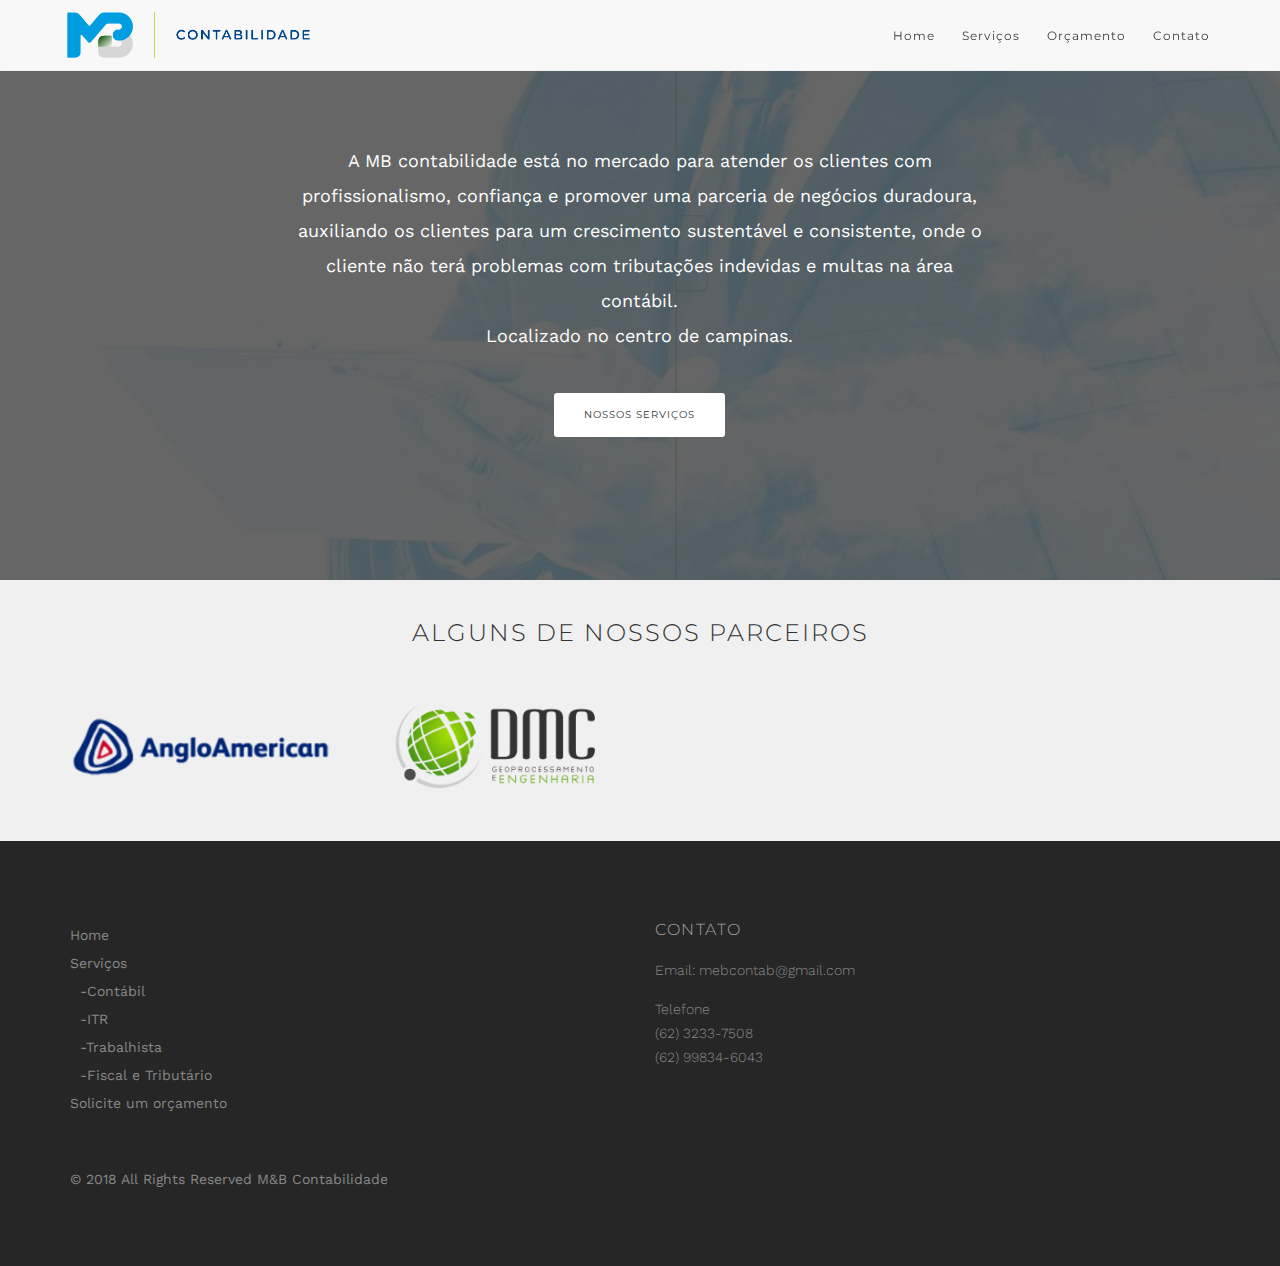
==== commit 31867e74: "Update index.html" ====
--- a/index.html
+++ b/index.html
@@ -133,31 +133,11 @@
 						</div>
 					</div>
 					<div class="row">
-						<div class="col-md-3 col-sm-3 col-xs-6">
+						<div class="offset-sm-3 col-sm-3 col-xs-6">
 							<img src="images/logos/angloamerican.png">
 						</div>
-						<div class="col-md-3 col-sm-3 col-xs-6">
+						<div class="col-sm-3 col-xs-6">
 							<img src="images/logos/dmc.png">
-						</div>
-						<div class="col-md-3 col-sm-3 col-xs-6">
-							<img src="images/logos/meb.png">
-						</div>
-						<div class="col-md-3 col-sm-3 col-xs-6">
-							<img src="images/logos/meb.png">
-						</div>
-					</div>
-					<div class="row">
-						<div class="col-md-3 col-sm-3 col-xs-6">
-							<img src="images/logos/meb.png">
-						</div>
-						<div class="col-md-3 col-sm-3 col-xs-6">
-							<img src="images/logos/meb.png">
-						</div>
-						<div class="col-md-3 col-sm-3 col-xs-6">
-							<img src="images/logos/meb.png">
-						</div>
-						<div class="col-md-3 col-sm-3 col-xs-6">
-							<img src="images/logos/meb.png">
 						</div>
 					</div>
 				</div>
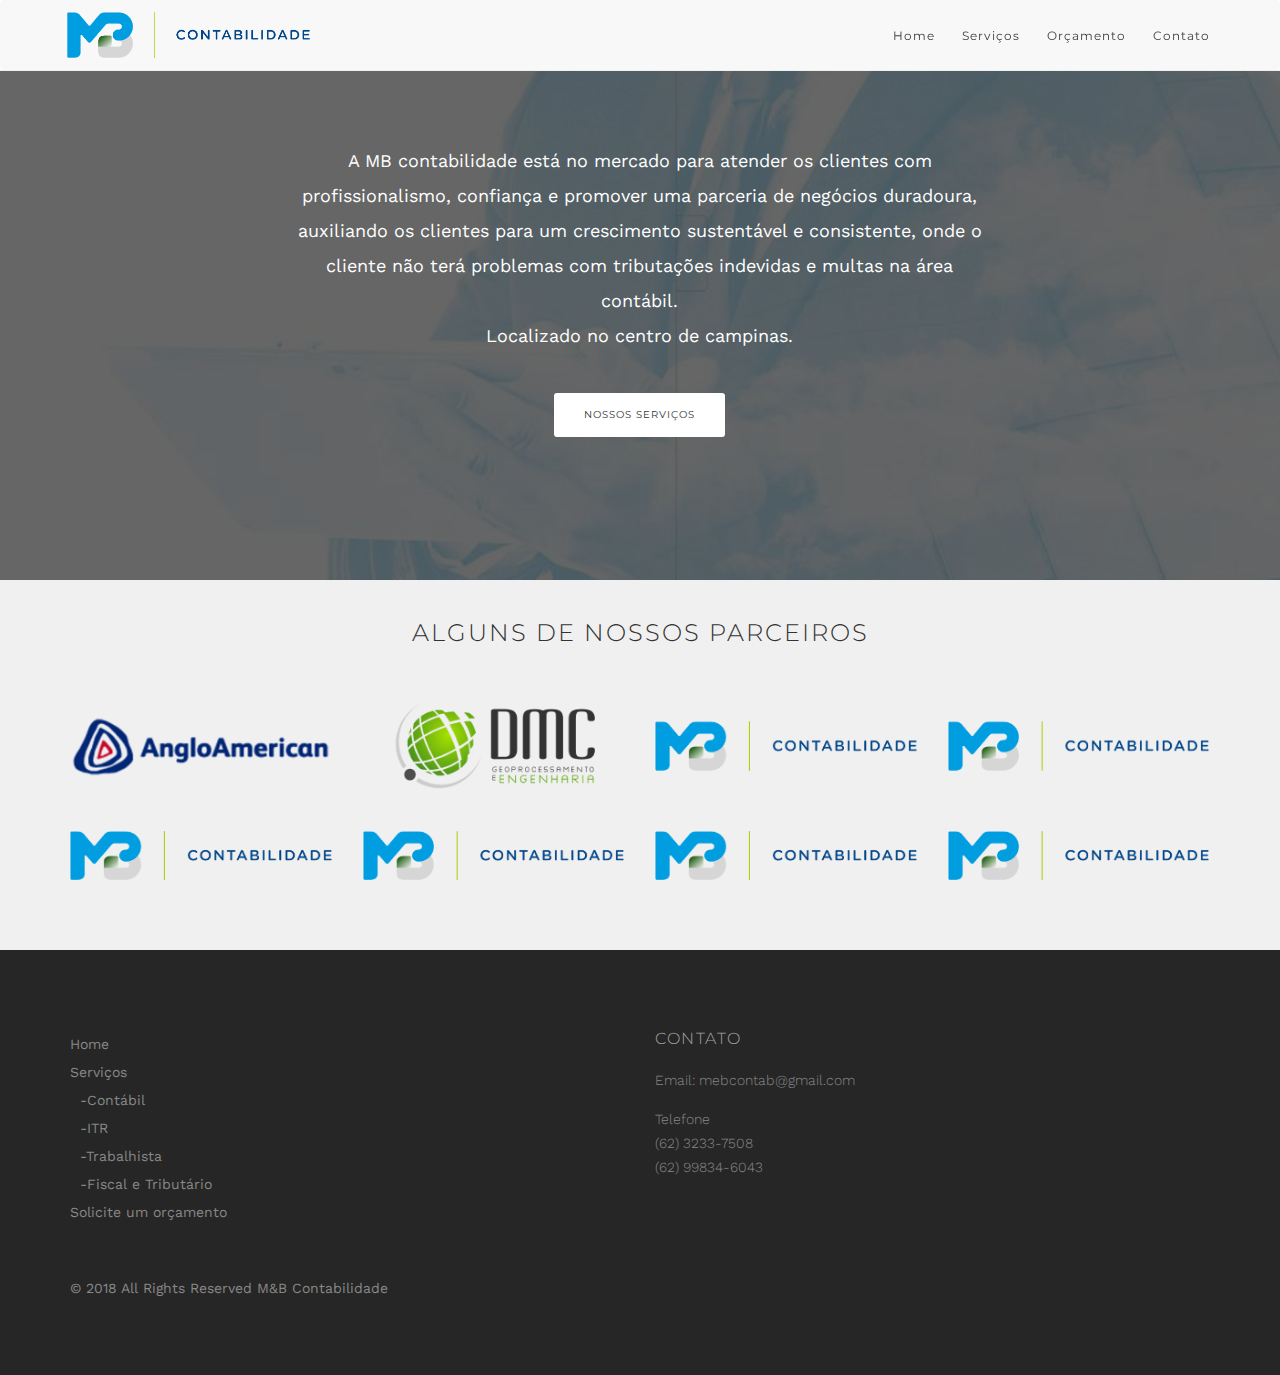
==== commit c94342b1: "titulo" ====
--- a/index.html
+++ b/index.html
@@ -8,7 +8,7 @@
 		<!--[if IE]><meta http-equiv='X-UA-Compatible' content='IE=edge,chrome=1'><![endif]-->
 		<meta name="viewport" content="width=device-width, initial-scale=1, maximum-scale=1">
 
-		<title>Home Text &mdash; Mevis</title>
+		<title>MB Contabilidade</title>
 
 		<!-- Css Starts-->
 
@@ -133,11 +133,31 @@
 						</div>
 					</div>
 					<div class="row">
-						<div class="offset-sm-3 col-sm-3 col-xs-6">
+						<div class="col-md-3 col-sm-3 col-xs-6">
 							<img src="images/logos/angloamerican.png">
 						</div>
-						<div class="col-sm-3 col-xs-6">
+						<div class="col-md-3 col-sm-3 col-xs-6">
 							<img src="images/logos/dmc.png">
+						</div>
+						<div class="col-md-3 col-sm-3 col-xs-6">
+							<img src="images/logos/meb.png">
+						</div>
+						<div class="col-md-3 col-sm-3 col-xs-6">
+							<img src="images/logos/meb.png">
+						</div>
+					</div>
+					<div class="row">
+						<div class="col-md-3 col-sm-3 col-xs-6">
+							<img src="images/logos/meb.png">
+						</div>
+						<div class="col-md-3 col-sm-3 col-xs-6">
+							<img src="images/logos/meb.png">
+						</div>
+						<div class="col-md-3 col-sm-3 col-xs-6">
+							<img src="images/logos/meb.png">
+						</div>
+						<div class="col-md-3 col-sm-3 col-xs-6">
+							<img src="images/logos/meb.png">
 						</div>
 					</div>
 				</div>
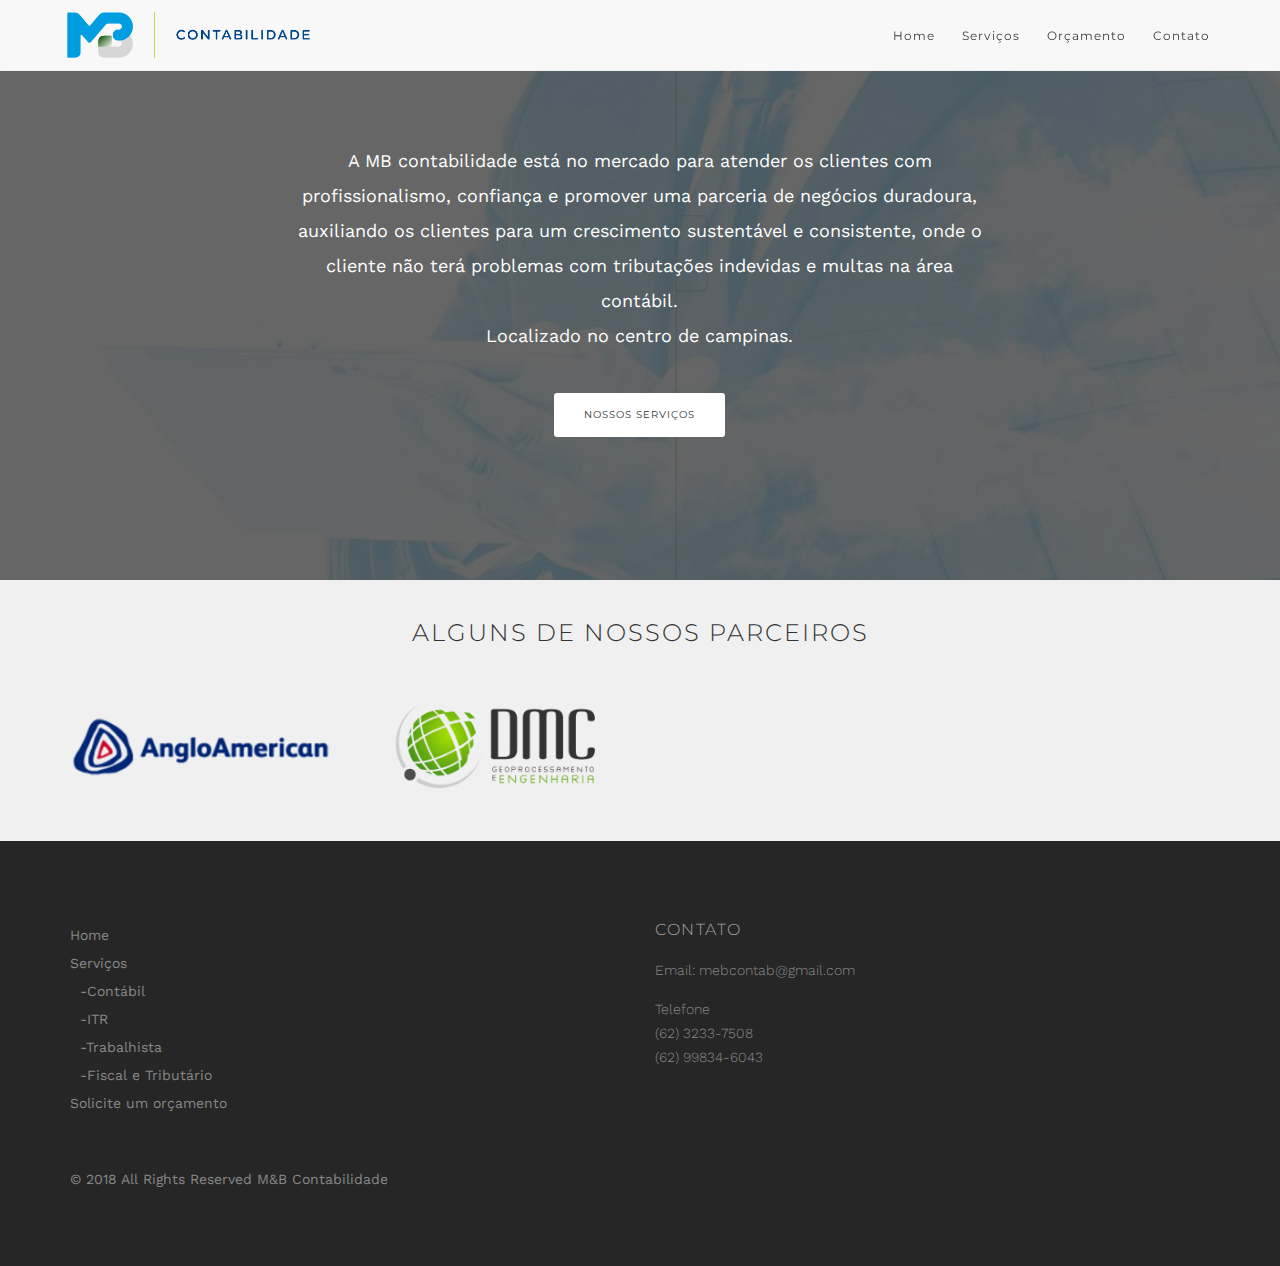
==== commit 5a828131: "Merge branch 'master' of https://github.com/filipecaixeta/mebcontabilidade-site" ====
--- a/index.html
+++ b/index.html
@@ -133,31 +133,11 @@
 						</div>
 					</div>
 					<div class="row">
-						<div class="col-md-3 col-sm-3 col-xs-6">
+						<div class="offset-sm-3 col-sm-3 col-xs-6">
 							<img src="images/logos/angloamerican.png">
 						</div>
-						<div class="col-md-3 col-sm-3 col-xs-6">
+						<div class="col-sm-3 col-xs-6">
 							<img src="images/logos/dmc.png">
-						</div>
-						<div class="col-md-3 col-sm-3 col-xs-6">
-							<img src="images/logos/meb.png">
-						</div>
-						<div class="col-md-3 col-sm-3 col-xs-6">
-							<img src="images/logos/meb.png">
-						</div>
-					</div>
-					<div class="row">
-						<div class="col-md-3 col-sm-3 col-xs-6">
-							<img src="images/logos/meb.png">
-						</div>
-						<div class="col-md-3 col-sm-3 col-xs-6">
-							<img src="images/logos/meb.png">
-						</div>
-						<div class="col-md-3 col-sm-3 col-xs-6">
-							<img src="images/logos/meb.png">
-						</div>
-						<div class="col-md-3 col-sm-3 col-xs-6">
-							<img src="images/logos/meb.png">
 						</div>
 					</div>
 				</div>
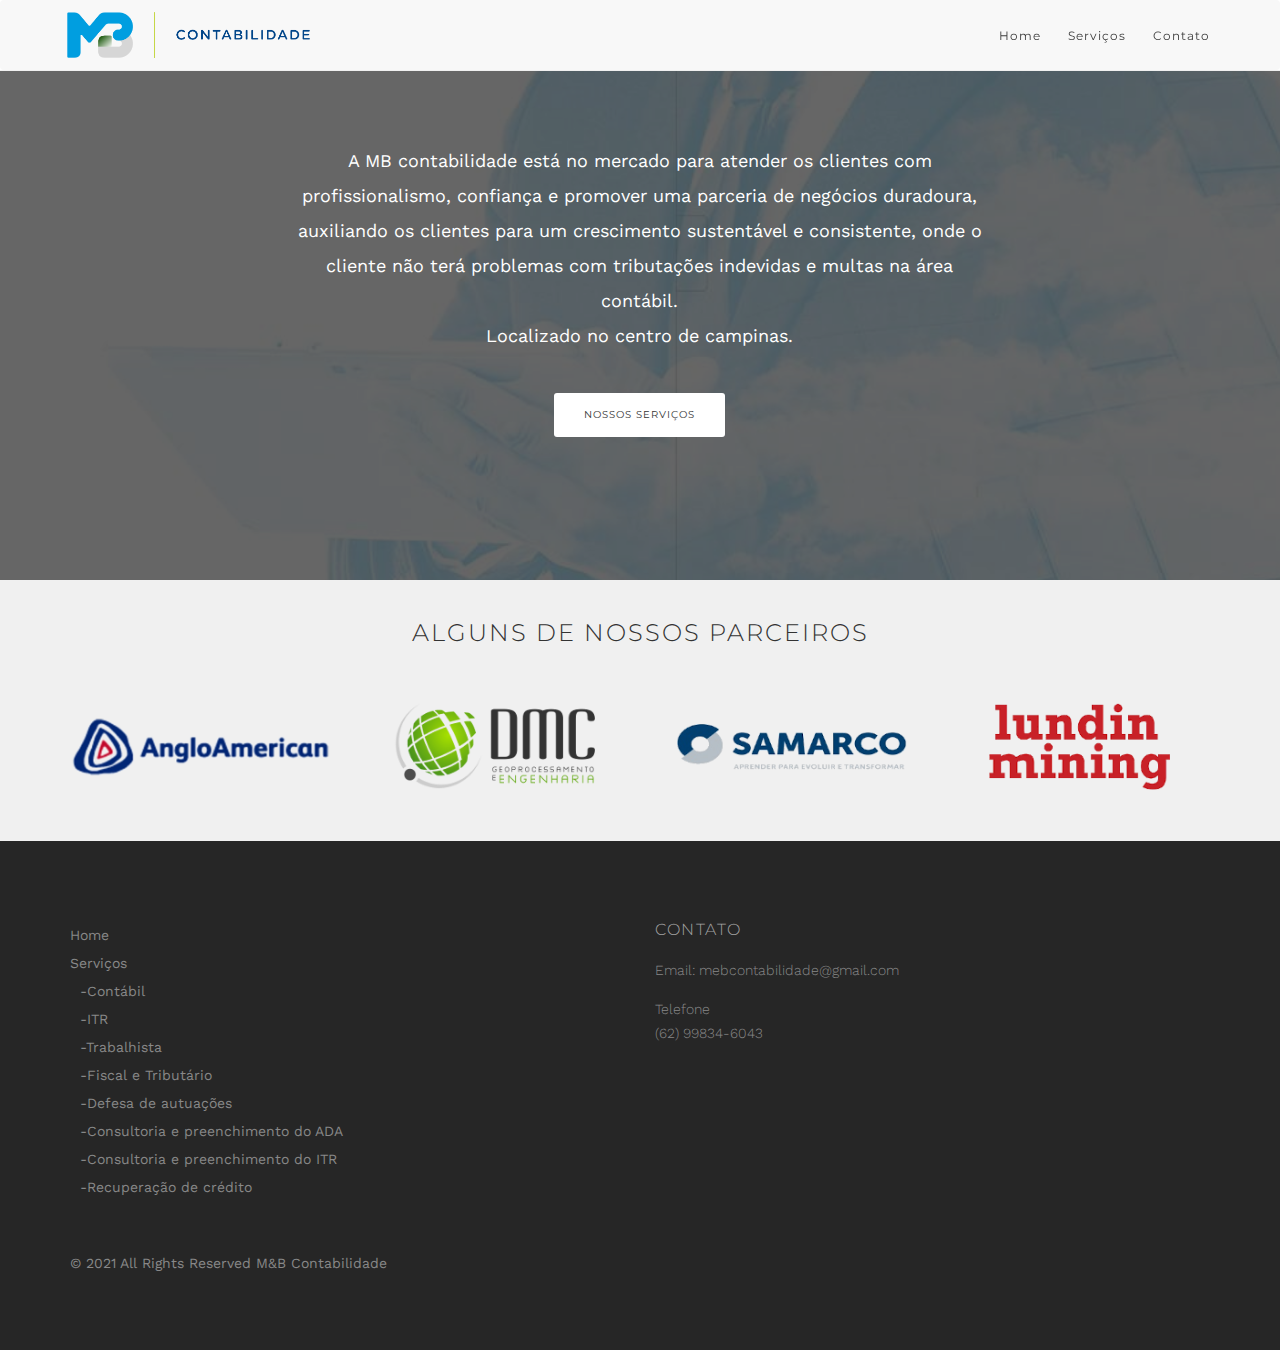
==== commit f373bf7d: "update" ====
--- a/index.html
+++ b/index.html
@@ -84,7 +84,6 @@
 									<ul class="menu">
 										<li><a href="/">Home</a></li>
 										<li><a href="/servicos.html">Serviços</a></li>
-										<li><a href="/orcamento.html">Orçamento</a></li>
 										<li><a href="/contato.html">Contato</a></li>
 									</ul>
 								</nav>
@@ -138,6 +137,12 @@
 						</div>
 						<div class="col-sm-3 col-xs-6">
 							<img src="images/logos/dmc.png">
+						</div>
+						<div class="col-sm-3 col-xs-6">
+							<img src="images/logos/samarco.png">
+						</div>
+						<div class="col-sm-3 col-xs-6">
+							<img src="images/logos/lundinminig.png">
 						</div>
 					</div>
 				</div>
@@ -158,17 +163,19 @@
 											<li><a href="servicos.html">-ITR</a></li>
 											<li><a href="servicos.html">-Trabalhista</a></li>
 											<li><a href="servicos.html">-Fiscal e Tributário</a></li>
+											<li><a href="servicos.html">-Defesa de autuações</a></li>
+											<li><a href="servicos.html">-Consultoria e preenchimento do ADA</a></li>
+											<li><a href="servicos.html">-Consultoria e preenchimento do ITR</a></li>
+											<li><a href="servicos.html">-Recuperação de crédito</a></li>
 										</ul>
-										<li><a href="orcamento.html">Solicite um orçamento</a></li>
                                     </ul>
                                 </aside>
                             </div>
                             <div class="col-md-6 col-sm-6 site-bottom-4">
                                 <aside class="widget widget-text">
                                     <h3 class="widget-title">Contato</h3>
-								<p>Email: mebcontab<span style="display: none;">dgfdsfgdgfsdf</span>@gmail.com</p>
+								<p>Email: mebconta<span style="display: none;">dgfdsfgdgfsdf</span>bilidade@gmail.com</p>
 								<p>Telefone<br>
-								(62) 3233-7508<br>
 								(62) 99834-6043</p>
                                 </aside>
                             </div>
@@ -179,7 +186,7 @@
                             </div>
                             <div class="col-md-6 col-sm-8">
                                 <div class="copyright">
-                                    <p>&copy; 2018 All Rights Reserved M&B Contabilidade</p>
+                                    <p>&copy; 2021 All Rights Reserved M&B Contabilidade</p>
                                 </div>
                             </div>
                         </div>
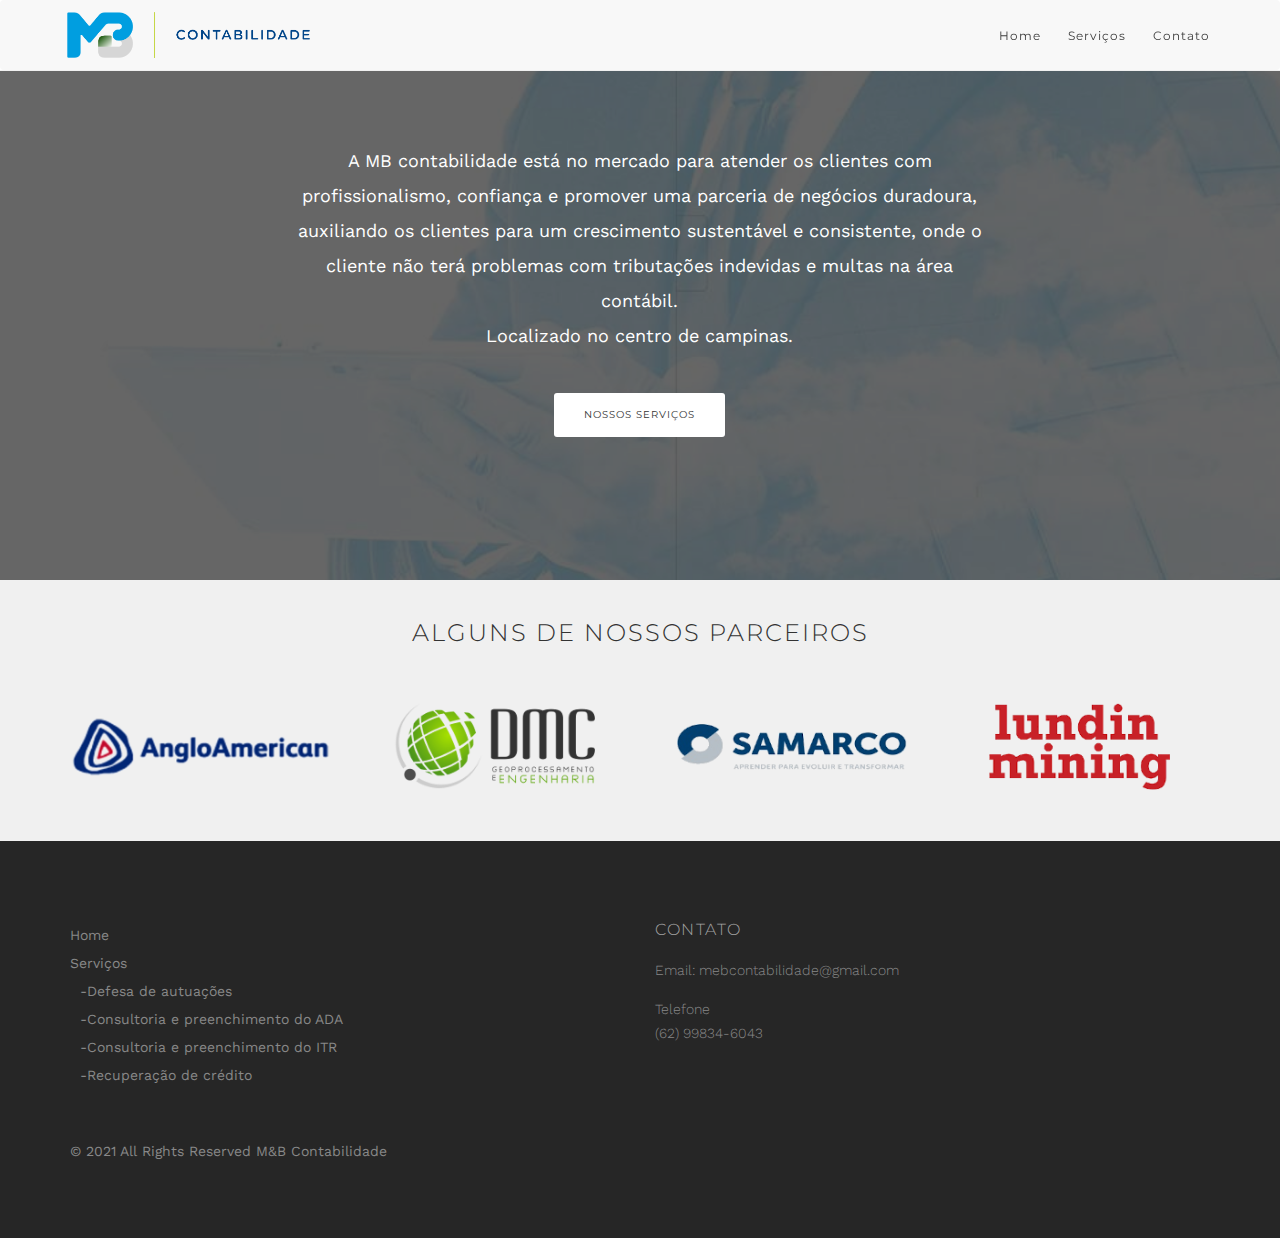
==== commit fd908fdc: "update" ====
--- a/index.html
+++ b/index.html
@@ -159,10 +159,6 @@
                                         <li><a href="index.html">Home</a></li>
 										<li><a href="servicos.html">Serviços</a></li>
 										<ul class="menu" style="margin-left: 10px;">
-											<li><a href="servicos.html">-Contábil</a></li>
-											<li><a href="servicos.html">-ITR</a></li>
-											<li><a href="servicos.html">-Trabalhista</a></li>
-											<li><a href="servicos.html">-Fiscal e Tributário</a></li>
 											<li><a href="servicos.html">-Defesa de autuações</a></li>
 											<li><a href="servicos.html">-Consultoria e preenchimento do ADA</a></li>
 											<li><a href="servicos.html">-Consultoria e preenchimento do ITR</a></li>
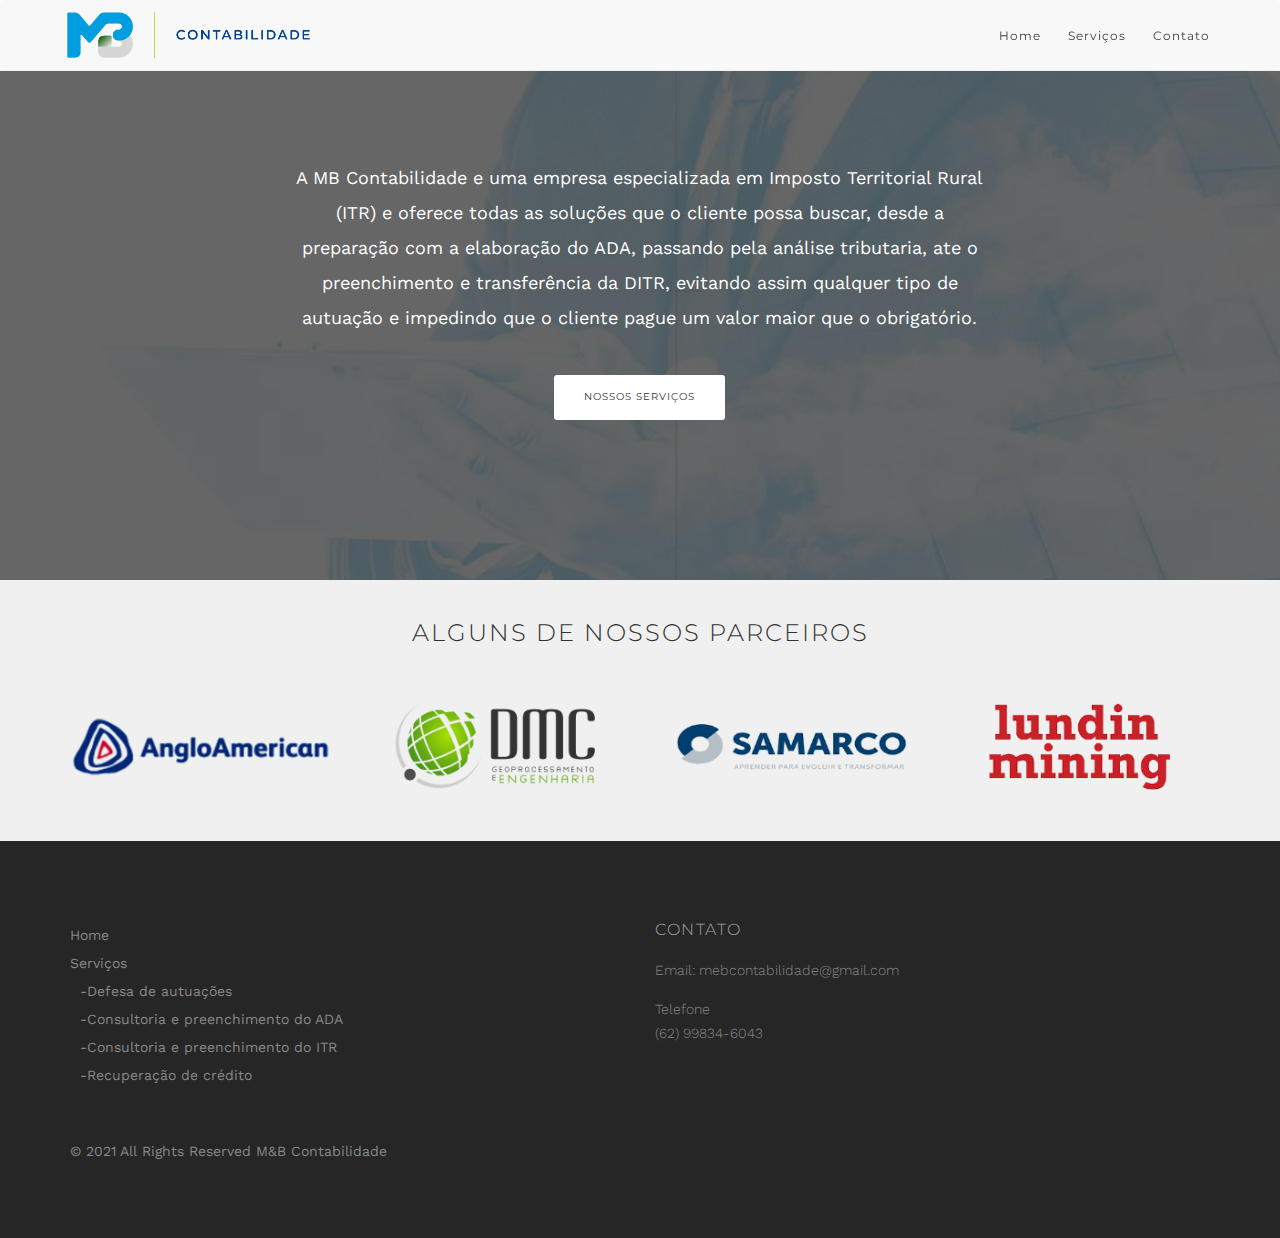
==== commit 24bfcf7c: "update home" ====
--- a/index.html
+++ b/index.html
@@ -111,8 +111,7 @@
 			<div class="header-inner">
 				<div class="header-table">
 					<div class="col-md-offset-2 col-md-8" style="padding: 80px;">
-<p>A MB contabilidade está no mercado para atender os clientes com profissionalismo, confiança e promover uma parceria de negócios duradoura, auxiliando os clientes para um crescimento sustentável e consistente, onde o cliente não terá problemas com tributações indevidas e multas na área contábil. 
-<br>Localizado no centro de campinas.</p>
+<p>A MB Contabilidade e uma empresa especializada  em Imposto Territorial Rural (ITR) e oferece todas as soluções que o cliente possa buscar, desde a preparação com a elaboração do ADA, passando pela análise tributaria, ate o preenchimento e transferência da DITR, evitando assim qualquer tipo de autuação e impedindo que o cliente pague um valor maior que o obrigatório.</p>
 						<!-- <h2>Lorem Ipsum is not simply random</h2> -->
 						<!-- <p>Contrary to popular belief, Lorem Ipsum is not simply random text. It has roots in a piece of classical Latin literature from 45 BC, making it over 2000 years old.</p> -->
 						<a href="servicos.html" class="default-button white-bg">Nossos Serviços</a>
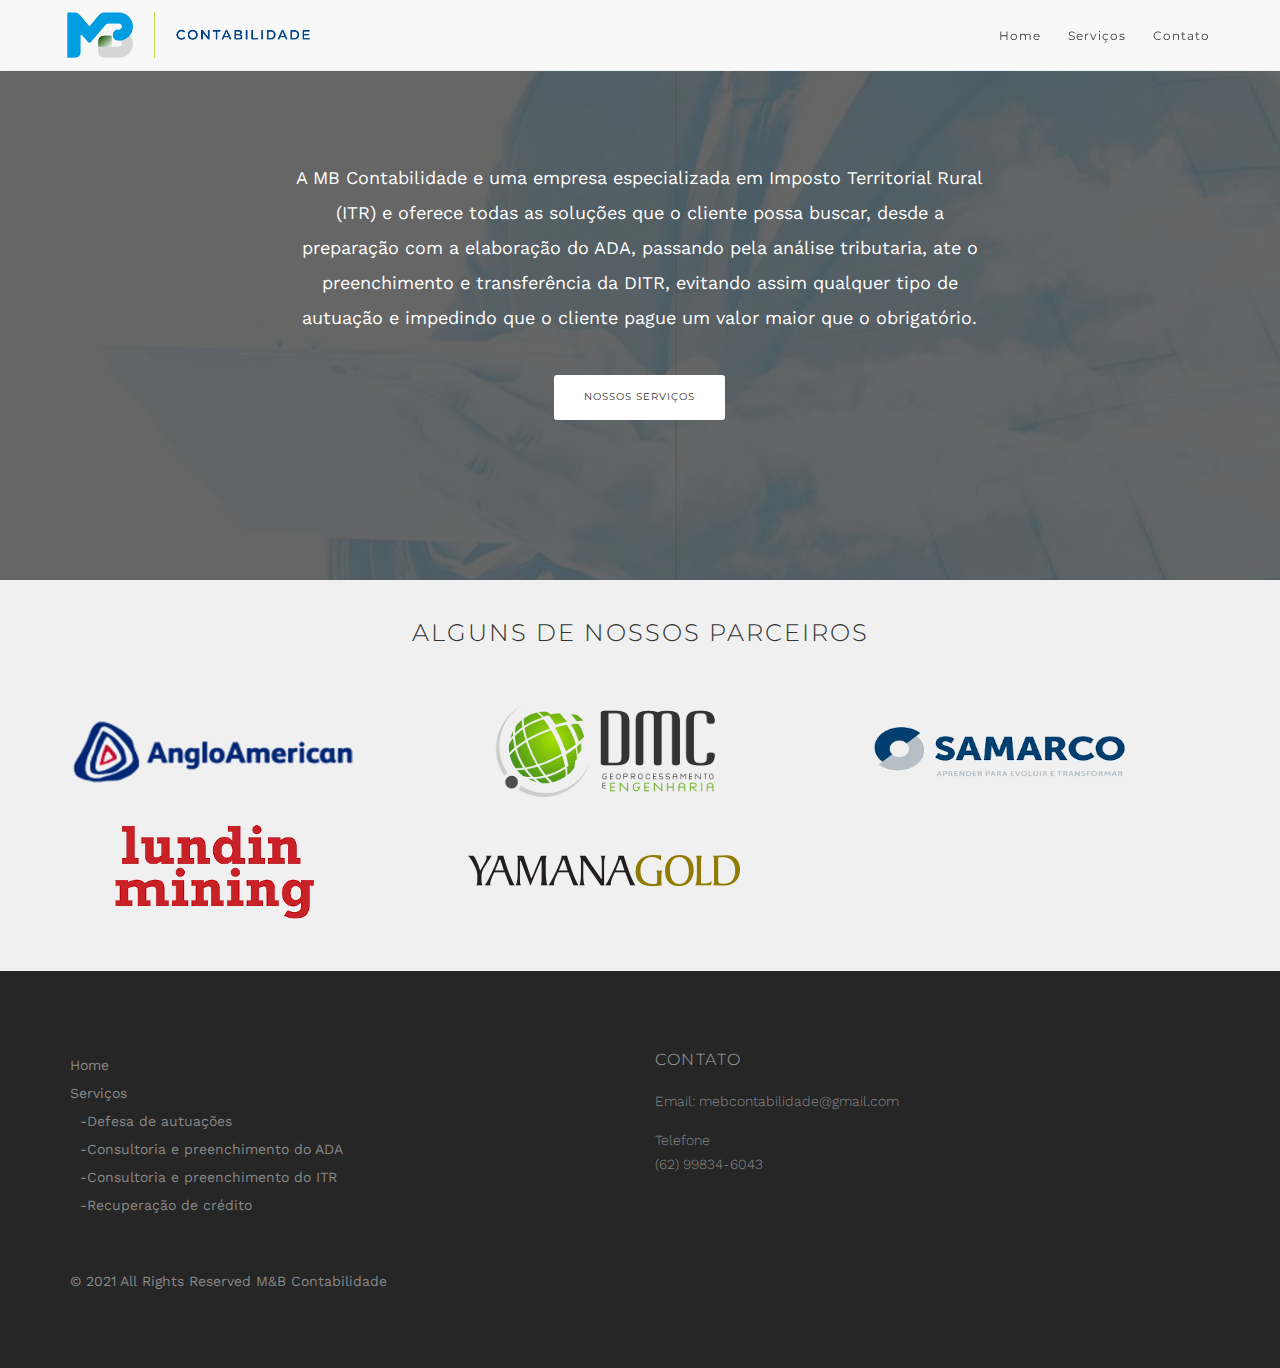
==== commit 1f5fb473: "add logo" ====
--- a/index.html
+++ b/index.html
@@ -131,17 +131,20 @@
 						</div>
 					</div>
 					<div class="row">
-						<div class="offset-sm-3 col-sm-3 col-xs-6">
+						<div class="offset-sm-4 col-sm-4 col-xs-6">
 							<img src="images/logos/angloamerican.png">
 						</div>
-						<div class="col-sm-3 col-xs-6">
+						<div class="col-sm-4 col-xs-6">
 							<img src="images/logos/dmc.png">
 						</div>
-						<div class="col-sm-3 col-xs-6">
+						<div class="col-sm-4 col-xs-6">
 							<img src="images/logos/samarco.png">
 						</div>
-						<div class="col-sm-3 col-xs-6">
+						<div class="col-sm-4 col-xs-6">
 							<img src="images/logos/lundinminig.png">
+						</div>
+						<div class="col-sm-4 col-xs-6">
+							<img src="images/logos/yamanagold.png">
 						</div>
 					</div>
 				</div>
